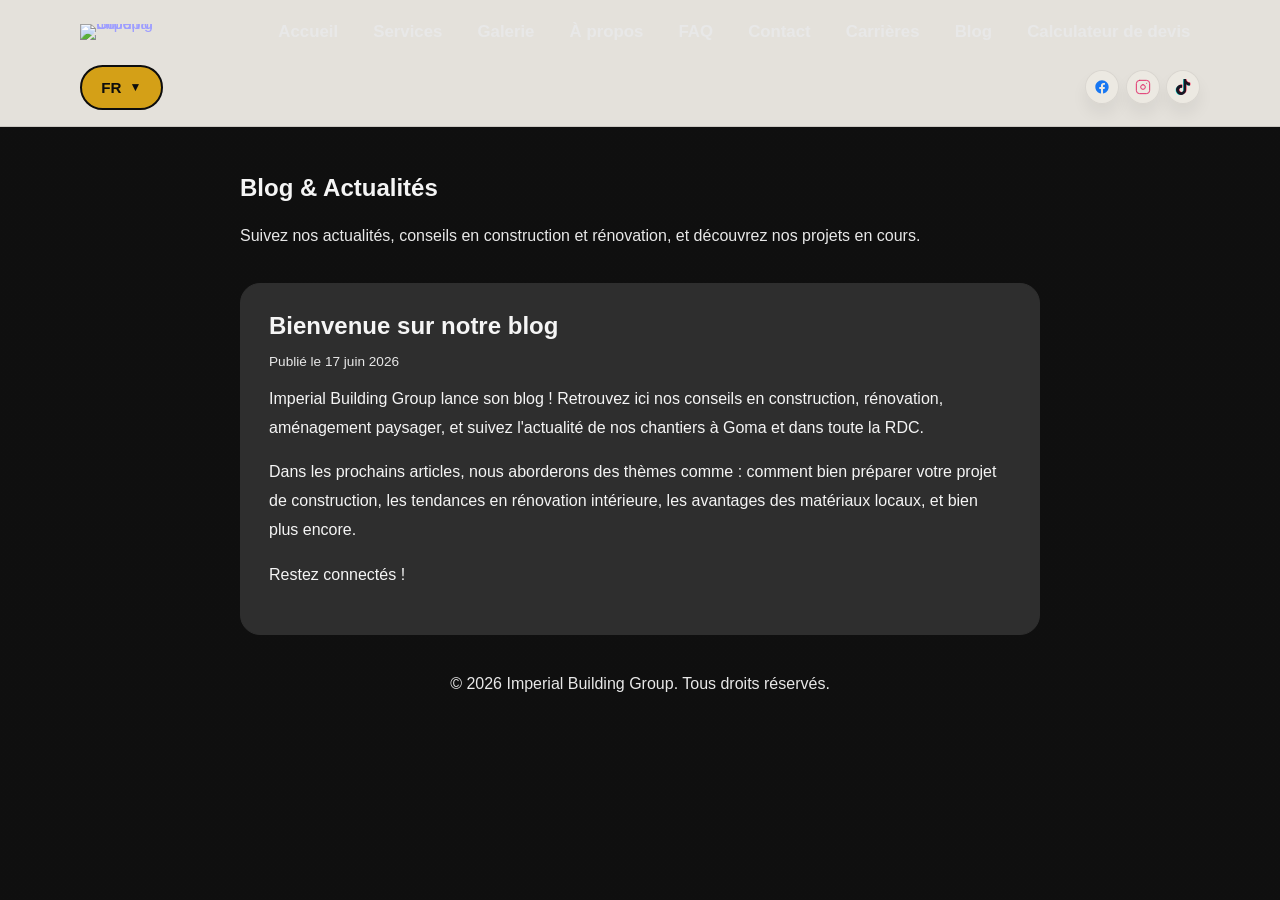
==== blog/index.html @ cc8c4180 "Add files via upload" ====
﻿<!DOCTYPE html>
<html lang="fr">
<head>
  <meta charset="UTF-8" />
  <meta name="viewport" content="width=device-width, initial-scale=1.0" />
  <title>Blog - Imperial Building Group</title>
  <meta name="description" content="Blog d'Imperial Building Group : actualités, conseils en construction, rénovation et aménagement à Goma et en RDC." />
  <link rel="stylesheet" href="../styles.css" />
  <link rel="stylesheet" href="../css/animations.css" />
  <link rel="manifest" href="../manifest.json" />
  <link rel="icon" href="../Photos/logo-black-gold.png" type="image/png" />
</head>
<body>
  <header class="site-header" role="banner">
    <div class="container header-inner">
      <a href="../index.html" class="brand" aria-label="Imperial Building Group — Accueil"><img class="brand-logo brand-logo-light" src="../Photos/logo-black-gold.png" alt="Imperial Building Group" /><img class="brand-logo brand-logo-dark" src="../Photos/logo-white-gold.png" alt="" aria-hidden="true" /></a>
      <button class="nav-toggle" aria-label="Ouvrir le menu" type="button"></button>
      <nav class="site-nav" role="navigation" aria-label="Navigation principale">
        <a href="../index.html" data-i18n="nav_home">Accueil</a>
        <a href="../services.html" data-i18n="nav_services">Services</a>
        <a href="../gallery.html" data-i18n="nav_gallery">Galerie</a>
        <a href="../index.html#apropos" data-i18n="nav_about">À propos</a>
        <a href="../index.html#faq" data-i18n="nav_faq">FAQ</a>
        <a href="../contact.html" data-i18n="nav_contact">Contact</a>
        <a href="../careers.html" data-i18n="nav_careers">Carrières</a>
        <a href="index.html" data-i18n="nav_blog">Blog</a>
        <a href="../devis.html" data-i18n="nav_quote">Calculateur de devis</a>
      </nav>
      <div class="lang-switcher">
        <button id="lang-toggle-btn" class="lang-toggle" aria-haspopup="true" aria-expanded="false">FR</button>
        <ul class="lang-menu" role="menu">
          <li><button type="button" class="lang-item" data-lang="fr" role="menuitem">FR</button></li>
          <li><button type="button" class="lang-item" data-lang="en" role="menuitem">EN</button></li>
          <li><button type="button" class="lang-item" data-lang="ln" role="menuitem">LN</button></li>
          <li><button type="button" class="lang-item" data-lang="es" role="menuitem">ES</button></li>
          <li><button type="button" class="lang-item" data-lang="zh" role="menuitem">ZH</button></li>
          <li><button type="button" class="lang-item" data-lang="sw" role="menuitem">SW</button></li>
        </ul>
      </div>
      <div class="header-socials" aria-label="Réseaux sociaux">
        <a class="social-link facebook" href="https://www.facebook.com/profile.php?id=61595163513481&amp;mibextid=rS40aB7S9Ucbxw6v" target="_blank" rel="noreferrer noopener" aria-label="Facebook">
          <svg width="16" height="16" viewBox="0 0 24 24" fill="none" xmlns="http://www.w3.org/2000/svg" aria-hidden="true">
            <path d="M22 12C22 6.477 17.523 2 12 2S2 6.477 2 12c0 4.991 3.657 9.128 8.438 9.878v-6.99H7.898v-2.888h2.54V9.845c0-2.506 1.492-3.89 3.777-3.89 1.094 0 2.238.195 2.238.195v2.462h-1.26c-1.242 0-1.63.772-1.63 1.562v1.875h2.773l-.443 2.888h-2.33v6.99C18.343 21.128 22 16.991 22 12z" fill="currentColor"/>
          </svg>
        </a>
        <a class="social-link instagram" href="https://www\.instagram\.com/imperialbuilding001\?igsh=MXN6aGl0MnZnNmNydQ==&utm_source=ig_contact_invite" target="_blank" rel="noreferrer noopener" aria-label="Instagram">
          <svg width="16" height="16" viewBox="0 0 24 24" fill="none" xmlns="http://www.w3.org/2000/svg" aria-hidden="true">
            <path d="M7 2h10a5 5 0 0 1 5 5v10a5 5 0 0 1-5 5H7a5 5 0 0 1-5-5V7a5 5 0 0 1 5-5z" stroke="currentColor" stroke-width="1.5" fill="none" stroke-linecap="round" stroke-linejoin="round"/>
            <path d="M12 8.5a3.5 3.5 0 1 0 0 7 3.5 3.5 0 0 0 0-7z" stroke="currentColor" stroke-width="1.5" fill="none" stroke-linecap="round" stroke-linejoin="round"/>
            <path d="M17.5 6.5h.01" stroke="currentColor" stroke-width="1.5" stroke-linecap="round" stroke-linejoin="round"/>
          </svg>
        </a>
        <a class="social-link tiktok" href="https://vm.tiktok.com/ZS9DvwvmrqUmt-Kimfu/" target="_blank" rel="noreferrer noopener" aria-label="TikTok">
          <svg width="16" height="16" viewBox="0 0 24 24" fill="none" xmlns="http://www.w3.org/2000/svg" aria-hidden="true">
            <path d="M12.525.02c1.31-.02 2.61-.01 3.91-.02.08 1.53.63 3.09 1.76 4.17 1.12 1.09 2.7 1.59 4.24 1.64v4.03c-1.44-.05-2.89-.35-4.2-.97-.57-.26-1.1-.59-1.62-.93-.01 2.92.01 5.84-.02 8.75-.08 1.4-.54 2.8-1.36 3.94-1.32 1.92-3.61 3.17-5.95 3.21-1.44.08-2.89-.31-4.1-1.08-2-1.27-3.37-3.57-3.58-5.94-.02-.5-.03-1-.01-1.49.18-1.92 1.13-3.76 2.64-4.96 1.71-1.38 4.1-1.97 6.26-1.46.02 1.48-.04 2.96-.04 4.44-.99-.32-2.15-.23-3.02.37-.63.41-1.1 1.07-1.26 1.8-.13.45-.09.92-.08 1.38.24 1.65 1.83 3.04 3.51 2.89 1.12-.01 2.2-.66 2.77-1.62.18-.32.38-.66.39-1.04.1-1.84.06-3.68.07-5.52.01-4.08-.01-8.16.02-12.24z" fill="#25F4EE" transform="translate(-.7 .35)"/><path d="M12.525.02c1.31-.02 2.61-.01 3.91-.02.08 1.53.63 3.09 1.76 4.17 1.12 1.09 2.7 1.59 4.24 1.64v4.03c-1.44-.05-2.89-.35-4.2-.97-.57-.26-1.1-.59-1.62-.93-.01 2.92.01 5.84-.02 8.75-.08 1.4-.54 2.8-1.36 3.94-1.32 1.92-3.61 3.17-5.95 3.21-1.44.08-2.89-.31-4.1-1.08-2-1.27-3.37-3.57-3.58-5.94-.02-.5-.03-1-.01-1.49.18-1.92 1.13-3.76 2.64-4.96 1.71-1.38 4.1-1.97 6.26-1.46.02 1.48-.04 2.96-.04 4.44-.99-.32-2.15-.23-3.02.37-.63.41-1.1 1.07-1.26 1.8-.13.45-.09.92-.08 1.38.24 1.65 1.83 3.04 3.51 2.89 1.12-.01 2.2-.66 2.77-1.62.18-.32.38-.66.39-1.04.1-1.84.06-3.68.07-5.52.01-4.08-.01-8.16.02-12.24z" fill="#FE2C55" transform="translate(.7 -.35)"/><path d="M12.525.02c1.31-.02 2.61-.01 3.91-.02.08 1.53.63 3.09 1.76 4.17 1.12 1.09 2.7 1.59 4.24 1.64v4.03c-1.44-.05-2.89-.35-4.2-.97-.57-.26-1.1-.59-1.62-.93-.01 2.92.01 5.84-.02 8.75-.08 1.4-.54 2.8-1.36 3.94-1.32 1.92-3.61 3.17-5.95 3.21-1.44.08-2.89-.31-4.1-1.08-2-1.27-3.37-3.57-3.58-5.94-.02-.5-.03-1-.01-1.49.18-1.92 1.13-3.76 2.64-4.96 1.71-1.38 4.1-1.97 6.26-1.46.02 1.48-.04 2.96-.04 4.44-.99-.32-2.15-.23-3.02.37-.63.41-1.1 1.07-1.26 1.8-.13.45-.09.92-.08 1.38.24 1.65 1.83 3.04 3.51 2.89 1.12-.01 2.2-.66 2.77-1.62.18-.32.38-.66.39-1.04.1-1.84.06-3.68.07-5.52.01-4.08-.01-8.16.02-12.24z" fill="currentColor"/>
          </svg>
        </a>
      </div>
    </div>
  </header>

  <main>
    <section class="section">
      <div class="container" style="max-width: 800px;">
        <h1>Blog & Actualités</h1>
        <p style="color:var(--muted);line-height:1.8;">Suivez nos actualités, conseils en construction et rénovation, et découvrez nos projets en cours.</p>
        
        <article style="background:var(--surface);border:1px solid var(--border);border-radius:1.25rem;padding:1.75rem;margin-top:2rem;">
          <h2 style="margin:0 0 0.5rem;">Bienvenue sur notre blog</h2>
          <p style="color:var(--muted);font-size:0.85rem;">Publié le 17 juin 2026</p>
          <p style="line-height:1.8;">Imperial Building Group lance son blog ! Retrouvez ici nos conseils en construction, rénovation, aménagement paysager, et suivez l'actualité de nos chantiers à Goma et dans toute la RDC.</p>
          <p style="line-height:1.8;">Dans les prochains articles, nous aborderons des thèmes comme : comment bien préparer votre projet de construction, les tendances en rénovation intérieure, les avantages des matériaux locaux, et bien plus encore.</p>
          <p style="line-height:1.8;">Restez connectés !</p>
        </article>
      </div>
    </section>
  </main>

  <footer class="site-footer">
    <div class="container">
      <p>© 2026 Imperial Building Group. Tous droits réservés.</p>
    </div>
  </footer>
</body>
</html>
---- styles.css ----
:root {
  /* Default theme: dark is the main look of the site. */
  --bg: #0d0d0d;
  --surface: #2e2e2e;
  --text: #f5f5f5;
  --muted: #e8e8e8;
  --primary: #2e2e2e;
  --accent: #d4a017;
  --accent-text: #d4a017;
  --accent-rgb: 212, 160, 23;
  --border: #2e2e2e;
  color-scheme: dark;
}

[data-theme='light'] {
  --bg: #e5e1d8;
  --surface: #eeebe4;
  --text: #0d0d0d;
  --muted: #2e2e2e;
  --primary: #2e2e2e;
  --accent: #d4a017;
  --accent-text: #805d0a;
  --accent-rgb: 212, 160, 23;
  --border: #d5d0c5;
  color-scheme: light;
}

html {
  scroll-behavior: smooth;
}

* {
  box-sizing: border-box;
}

body {
  margin: 0;
  font-family: 'Segoe UI', Roboto, Arial, sans-serif;
  /* Real construction-site photo from the project gallery. */
  background-image: linear-gradient(rgba(13, 13, 13, 0.58), rgba(13, 13, 13, 0.58)), url('Photos/Gallerie/web/imperial-building-background.jpg');
  background-size: cover;
  background-position: center;
  background-attachment: fixed;
  color: var(--text);
}

[data-theme='light'] body {
  background-image: linear-gradient(rgba(229,225,216,0.30), rgba(238,235,228,0.36)), url('Photos/Gallerie/web/imperial-building-background.jpg');
}


img,
svg {
  max-width: 100%;
}

.container {
  width: min(1120px, calc(100% - 2rem));
  margin: 0 auto;
}

.site-header {
  position: sticky;
  top: 0;
  z-index: 10;
  background: rgba(238, 235, 228, 0.96);
  border-bottom: 1px solid rgba(46, 46, 46, 0.14);
  backdrop-filter: blur(10px);
}

main {
  padding-top: 1.75rem;
}

.header-inner {
  display: flex;
  align-items: center;
  justify-content: space-between;
  flex-wrap: wrap;
  gap: 1rem;
  padding: 1rem 0;
}

.brand {
  display: block;
  flex: 0 0 auto;
  width: clamp(4.75rem, 8vw, 7rem);
  line-height: 0;
  text-decoration: none;
}

.brand-logo {
  display: block;
  width: 100%;
  height: auto;
}

.brand-logo-dark {
  display: none;
}

[data-theme='dark'] .brand-logo-light {
  display: none;
}

[data-theme='dark'] .brand-logo-dark {
  display: block;
}

.site-nav {
  display: flex;
  flex-wrap: wrap;
  gap: 1rem;
  justify-content: flex-end;
  flex: 0 1 auto;
  margin-left: 1rem; /* push nav links slightly to the right */
}

.site-nav a {
  color: var(--muted);
  text-decoration: none;
  font-weight: 600;
  font-size: 1.05rem;
  padding: 0.4rem 0.6rem;
}

.nav-toggle {
  display: none;
  width: 2.4rem;
  height: 2.4rem;
  background: rgba(0, 0, 0, 0.05);
  border: none;
  border-radius: 0.85rem;
  color: var(--text);
  position: relative;
  cursor: pointer;
}

.nav-toggle::before {
  content: '';
  position: absolute;
  left: 50%;
  top: 50%;
  width: 1.4rem;
  height: 2px;
  background: currentColor;
  border-radius: 999px;
  transform: translate(-50%, -50%);
  box-shadow: 0 0.5rem 0 0 currentColor, 0 -0.5rem 0 0 currentColor;
}

@media (max-width: 864px) {
  .nav-toggle {
    display: inline-flex;
    align-items: center;
    justify-content: center;
    order: 1;
    margin-left: auto;
  }

  .site-nav {
    position: absolute;
    top: 100%;
    right: 0;
    left: 0;
    margin-left: 0;
    padding-left: 1rem;
    flex-direction: column;
    gap: 0;
    background: rgba(238, 235, 228, 0.96);
    border-bottom: 1px solid rgba(0, 0, 0, 0.05);
    transform: translateY(-100%);
    opacity: 0;
    pointer-events: none;
    transition: transform 0.25s ease, opacity 0.25s ease;
    overflow: hidden;
    z-index: 9;
  }

  .site-nav.open {
    transform: translateY(0);
    opacity: 1;
    pointer-events: auto;
  }

  .site-nav a {
    padding: 1rem 1.5rem;
    border-top: 1px solid rgba(0, 0, 0, 0.05);
  }

}

/* Medium screens (721px - 864px): close nav on link click works with the generic rule above */

.hero-content {
  max-width: 760px;
}

.hero h1 {
  margin: 0 0 0.5rem;
  font-size: clamp(3.1rem, 4.7vw, 6rem);
  line-height: 0.82;
  text-transform: uppercase;
  font-weight: 800;
  text-shadow: 0 1px 2px rgba(0, 0, 0, 0.15);
}

.hero-title-accent {
  color: #f0ba2f;
}

.hero-slogan {
  margin: 0 0 1rem;
  display: flex;
  font-size: clamp(1rem, 1.5vw, 1.4rem);
  color: var(--accent-text);
  letter-spacing: 0.05em;
  text-transform: uppercase;
}

.hero p {
  margin: 0 0 2rem;
  color: var(--muted);
  font-size: 1.05rem;
  line-height: 1.8;
}

.hero-actions {
  display: flex;
  gap: 0.75rem;
  flex-wrap: wrap;
  align-items: center;
}

.hero-content {
  padding-top: 1rem;
}

.section,
main {
  padding-left: 0.5rem;
  padding-right: 0.5rem;
}

.lang-switcher {
  position: relative;
  min-width: 5rem;
}

.lang-toggle {
  display: inline-flex;
  align-items: center;
  justify-content: center;
  min-width: 4rem;
  min-height: 2.8rem;
  padding: 0.7rem 1.2rem;
  font-size: 0.95rem;
  font-weight: 700;
  border-radius: 999px;
  cursor: pointer;
  transition: transform 0.2s ease, background-color 0.2s ease, color 0.2s ease;
  text-decoration: none;
}

.lang-toggle::after {
  content: '▼';
  margin-left: 0.5rem;
  font-size: 0.75rem;
  transition: transform 0.2s ease;
}

.lang-toggle[aria-expanded='true']::after {
  transform: rotate(-180deg);
}

.lang-menu {
  position: absolute;
  top: calc(100% + 0.75rem);
  right: 0;
  width: 100%;
  min-width: 2.8rem;
  margin: 0;
  padding: 0;
  background: var(--surface);
  border: 2px solid #d1d5db;
  border-radius: 1rem;
  box-shadow: 0 18px 28px rgba(0, 0, 0, 0.16);
  overflow: hidden;
  opacity: 0;
  visibility: hidden;
  transform: translateY(-10px);
  transition: opacity 0.25s ease, transform 0.25s ease, visibility 0.25s ease;
  z-index: 20;
}

.lang-menu.open {
  opacity: 1;
  visibility: visible;
  transform: translateY(0);
}

.lang-menu li {
  list-style: none;
  border-bottom: 1px solid rgba(0, 0, 0, 0.1);
}

.lang-menu li:last-child {
  border-bottom: none;
}

.lang-menu button {
  width: 100%;
  padding: 0.5rem 0.75rem;
  border: none;
  background: var(--surface);
  color: var(--text);
  text-align: center;
  font-size: 0.9rem;
  font-weight: 600;
  cursor: pointer;
  transition: background 0.2s ease, color 0.2s ease;
}

.lang-menu button:hover,
.lang-menu button.active {
  background: rgba(var(--accent-rgb), 0.14);
  color: var(--accent-text);
}

.btn {
  display: inline-flex;
  align-items: center;
  justify-content: center;
  padding: 0.7rem 1.2rem;
  border: 2px solid var(--accent);
  border-radius: 999px;
  font-weight: 600;
  cursor: pointer;
  transition: transform 0.2s ease, background-color 0.2s ease, color 0.2s ease;
  min-width: 8rem;
  min-height: 2.8rem;
  text-decoration: none;
}

.btn:hover {
  transform: translateY(-1px);
}

.btn-primary,
.btn-secondary,
.lang-toggle {
  background: var(--accent);
  color: #0d0d0d;
  border: 2px solid #0d0d0d;
}

.btn-primary {
  background: var(--accent);
  color: #0d0d0d;
}

.btn-secondary {
  background: var(--accent);
  color: #0d0d0d;
}

.section {

}

.services-grid {
  display: grid;
  grid-template-columns: repeat(auto-fit, minmax(min(100%, 260px), 1fr));
  gap: 1.5rem;
}

.service-card {
  display: flex;
  flex-direction: column;
  overflow: hidden;
  border: 1px solid var(--border);
  border-radius: 1.25rem;
  background: var(--surface);
  box-shadow: 0 16px 40px rgba(15, 23, 42, 0.08);
  transition: transform 0.25s ease, box-shadow 0.25s ease;
}

.service-card:hover {
  transform: translateY(-5px);
  box-shadow: 0 20px 50px rgba(0, 0, 0, 0.14);
}

.service-photo {
  display: block;
  width: 100%;
  aspect-ratio: 16 / 10;
  object-fit: cover;
}

.service-icon {
  display: flex;
  align-items: center;
  justify-content: center;
  width: 3rem;
  height: 3rem;
  margin: 1.25rem 1.25rem 0;
  color: var(--accent-text);
}

.service-icon svg {
  width: 2.5rem;
  height: 2.5rem;
}

.service-photo + .service-icon {
  margin-top: 1rem;
}

.service-card h3 {
  margin: 1rem 1.25rem 0;
  color: var(--text);
}

.service-card p {
  margin: 0.65rem 1.25rem 1.5rem;
  color: var(--muted);
  line-height: 1.7;
}

.services h2,
.gallery h2,
.about h2,
.contact h2 {
  margin-bottom: 1.5rem;
}

.gallery p {
  max-width: 760px;
  margin: 0 0 2rem;
  color: var(--muted);
  line-height: 1.8;
}

.gallery-grid {
  display: grid;
  grid-template-columns: repeat(auto-fit, minmax(160px, 1fr));
  gap: 0.875rem;
}

.gallery-item {
  position: relative;
  overflow: hidden;
  border-radius: 1.25rem;
  box-shadow: 0 16px 40px rgba(15, 23, 42, 0.08);
  background: var(--surface);
}

.gallery-item img {
  width: 100%;
  display: block;
  object-fit: cover;
  aspect-ratio: 4 / 3;
  transition: transform 0.35s ease;
}

.gallery-item:hover img {
  transform: scale(1.03);
}

.gallery-caption {
  position: absolute;
  bottom: 0;
  left: 0;
  right: 0;
  padding: 0.75rem;
  background: linear-gradient(180deg, rgba(0, 0, 0, 0) 0%, rgba(0, 0, 0, 0.7) 100%);
  color: #fff;
  font-weight: 600;
  font-size: 0.875rem;
  line-height: 1.3;
}

.cards {
  display: grid;
  grid-template-columns: repeat(auto-fit, minmax(220px, 1fr));
  gap: 1.25rem;
}

.card {
  padding: 1.75rem;
  border: 1px solid var(--border);
  background: var(--surface);
  border-radius: 1.25rem;
  box-shadow: 0 16px 40px rgba(15, 23, 42, 0.06);
  position: relative;
  background-size: cover;
  background-position: center;
  overflow: hidden;
  min-height: 280px;
  display: flex;
  flex-direction: column;
  justify-content: flex-end;
}

.card::before {
  content: '';
  position: absolute;
  top: 0;
  left: 0;
  right: 0;
  bottom: 0;
  background: linear-gradient(135deg, rgba(0, 0, 0, 0.5) 0%, rgba(0, 0, 0, 0.3) 100%);
  z-index: 1;
}

.card h3,
.card p {
  position: relative;
  z-index: 2;
}

.card h3 {
  margin-top: 0;
  color: #ffffff;
}

.card p {
  color: #f0f0f0;
}

.card-conception {
  background-image: url('Photos/Gallerie/service/conception.jpg');
}

.card-renovation {
  background-image: url('Photos/Gallerie/service/renovation.jpg');
}

.card-gestion {
  background-image: url('Photos/Gallerie/service/chantier.jpg');
}

.card-formation {
  background-image: url('Photos/Gallerie/service/formation.jpg');
}

.card-materiaux {
  background-image: url('Photos/Gallerie/service/materiaux.jpg');
}

.card-pierre {
  background-image: url('https://images.unsplash.com/photo-1613977257489-1e1585e4d3f3?auto=format&fit=crop&w=1000&q=80');
}

.card-garnissage {
  background-image: url('https://images.unsplash.com/photo-1505842465776-3d6b1f86b9d3?auto=format&fit=crop&w=1000&q=80');
}

.card-jardinage {
  background-image: url('https://images.unsplash.com/photo-1416879595882-3373a0480b5b?auto=format&fit=crop&w=1000&q=80');
}

.card-peinture {
  background-image: url('https://images.unsplash.com/photo-1589939705384-5185137a7f0f?auto=format&fit=crop&w=1000&q=80');
}

.card-logistique {
  background-image: url('https://images.unsplash.com/photo-1586528116311-ad8dd3c8310d?auto=format&fit=crop&w=1000&q=80');
}

.about-grid {
  display: grid;
  grid-template-columns: 1.4fr 1fr;
  gap: 2rem;
  align-items: center;
}

.about-card {
  /* Match contact-card glass style for consistent UI */
  width: 100%;
  padding: 2rem;
  border-radius: 1.5rem;
  background: rgba(255, 255, 255, 0.45);
  border: 1px solid rgba(0, 0, 0, 0.08);
  backdrop-filter: blur(10px);
  -webkit-backdrop-filter: blur(10px);
  box-shadow: 0 8px 30px rgba(15, 23, 42, 0.06);
}

.about-card {
  position: relative;
  overflow: hidden;
}

.about-card ul {
  list-style: none;
  padding: 0;
  margin: 0.75rem 0 0;
  display: grid;
  gap: 0.75rem;
  position: relative;
  z-index: 2;
}

.about-card li {
  color: var(--muted);
}

.about-card h3 {
  position: relative;
  z-index: 2;
}

.weather-background {
  position: absolute;
  top: 0;
  left: 0;
  width: 100%;
  height: 100%;
  z-index: 1;
  pointer-events: none;
  overflow: hidden;
  border-radius: inherit;
}

.weather-particle {
  position: absolute;
  pointer-events: none;
  animation: weatherFall linear infinite;
}

.weather-particle.rain {
  width: 3px;
  height: 20px;
  background: linear-gradient(180deg, transparent 0%, #4a90d9 40%, #8bb8f0 100%);
  border-radius: 1px;
  opacity: 0.9;
  filter: drop-shadow(0 0 4px rgba(74,144,217,0.5));
}

.weather-particle.rain::after {
  content: '';
  position: absolute;
  bottom: -4px;
  left: -2px;
  width: 7px;
  height: 7px;
  background: radial-gradient(circle, rgba(74,144,217,0.6) 0%, transparent 70%);
  border-radius: 50%;
}

.weather-particle.snow {
  width: 12px;
  height: 12px;
  background: radial-gradient(circle at 30% 30%, #ffffff, #c8d8ff);
  border-radius: 50%;
  opacity: 0.95;
  box-shadow: 0 0 12px rgba(255,255,255,0.9), 0 0 24px rgba(200,216,255,0.5);
  filter: blur(0.5px);
}

.weather-particle.snow::after {
  content: '❄';
  position: absolute;
  top: -4px;
  left: -2px;
  font-size: 18px;
  color: rgba(255,255,255,0.7);
  text-shadow: 0 0 8px rgba(255,255,255,0.8);
}

.weather-particle.cloud {
  width: 80px;
  height: 40px;
  background: linear-gradient(135deg, rgba(255,255,255,0.5) 0%, rgba(200,210,230,0.4) 50%, rgba(180,190,210,0.2) 100%);
  border-radius: 50px;
  filter: blur(8px);
  animation: cloudDrift linear infinite;
  box-shadow: 0 0 40px rgba(255,255,255,0.2);
}

.weather-particle.cloud::before {
  content: '☁';
  position: absolute;
  top: -10px;
  left: 10px;
  font-size: 48px;
  color: rgba(255,255,255,0.5);
  text-shadow: 0 0 20px rgba(255,255,255,0.3);
  filter: blur(2px);
}

.weather-particle.cloud::after {
  content: '☁';
  position: absolute;
  bottom: -15px;
  right: 5px;
  font-size: 36px;
  color: rgba(200,210,230,0.4);
  text-shadow: 0 0 15px rgba(255,255,255,0.2);
  filter: blur(3px);
}

.weather-particle.sun {
  width: 80px;
  height: 80px;
  background: radial-gradient(circle, rgba(255,220,50,0.6) 0%, rgba(255,180,30,0.3) 40%, transparent 70%);
  border-radius: 50%;
  animation: sunPulse 2s ease-in-out infinite;
  filter: blur(2px);
  box-shadow: 0 0 60px rgba(255,200,50,0.4), 0 0 120px rgba(255,180,30,0.2);
}

.weather-particle.sun::before {
  content: '☀';
  position: absolute;
  top: 10px;
  left: 50%;
  transform: translateX(-50%);
  font-size: 40px;
  color: rgba(255,220,50,0.9);
  text-shadow: 0 0 30px rgba(255,200,50,0.8), 0 0 60px rgba(255,180,30,0.5);
  filter: blur(1px);
}

.weather-particle.sun::after {
  content: '';
  position: absolute;
  top: -15px;
  left: -15px;
  right: -15px;
  bottom: -15px;
  background: radial-gradient(circle, rgba(255,220,50,0.1) 0%, transparent 60%);
  border-radius: 50%;
  animation: sunRays 3s ease-in-out infinite;
}

@keyframes weatherFall {
  0% {
    transform: translateY(-20px) rotate(0deg);
    opacity: 0;
  }
  5% {
    opacity: 1;
  }
  85% {
    opacity: 1;
  }
  100% {
    transform: translateY(calc(100% + 30px)) rotate(720deg);
    opacity: 0;
  }
}

@keyframes cloudDrift {
  0% {
    transform: translateX(-100px);
    opacity: 0;
  }
  5% {
    opacity: 0.6;
  }
  85% {
    opacity: 0.6;
  }
  100% {
    transform: translateX(calc(100% + 100px));
    opacity: 0;
  }
}

@keyframes sunPulse {
  0%, 100% {
    opacity: 0.5;
    transform: scale(1);
  }
  50% {
    opacity: 1;
    transform: scale(1.15);
  }
}

@keyframes sunRays {
  0%, 100% { transform: scale(1); opacity: 0.3; }
  50% { transform: scale(1.3); opacity: 0.6; }
}

.weather-info {
  position: relative;
  z-index: 2;
  margin-top: 1rem;
  font-size: 0.85rem;
  color: var(--muted);
  text-align: center;
}

.contact-card {
  /* Reduced width by ~30%: use 70% width with max cap for responsiveness */
  width: 50%;
  max-width: 420px;
  min-width: 280px;
  padding: 2rem;
  border-radius: 1.5rem;
  /* Glass effect for the contact form */
  background: rgba(255, 255, 255, 0.45);
  border: 1px solid rgba(0, 0, 0, 0.08);
  backdrop-filter: blur(10px);
  -webkit-backdrop-filter: blur(10px);
  box-shadow: 0 8px 30px rgba(15, 23, 42, 0.06);
  margin: 0 auto;
  position: relative;
  z-index: 2;
}

.contact-card p {
  color: var(--muted);
}

.contact-email {
  margin: 0 0 1rem;
  font-weight: 600;
}

.contact-email a {
  color: var(--accent-text);
  text-decoration: none;
}

.contact-email a:hover {
  text-decoration: underline;
}

/* Footer social icons */
.socials {
  display: inline-flex;
  gap: 0.6rem;
  margin-top: 0.6rem;
  align-items: center;
}

.social-link {
  display: inline-flex;
  width: 40px;
  height: 40px;
  align-items: center;
  justify-content: center;
  border-radius: 999px;
  background: rgba(238, 235, 228, 0.92);
  border: 1px solid rgba(0, 0, 0, 0.08);
  box-shadow: 0 10px 16px rgba(0, 0, 0, 0.06);
  color: var(--text);
  text-decoration: none;
  transition: transform 0.18s ease, background 0.18s ease, box-shadow 0.18s ease, border-color 0.18s ease;
}

.social-link:hover {
  transform: translateY(-2px);
  background: var(--surface);
  border-color: rgba(0, 0, 0, 0.14);
  box-shadow: 0 14px 24px rgba(0, 0, 0, 0.1);
}

.social-link.facebook { color: #1877F2; }
.social-link.instagram { color: #E1306C; }
.social-link.tiktok { color: #161823; }

/* Header social icons (small) */
.header-socials {
  display: inline-flex;
  gap: 0.4rem;
  align-items: center;
  margin-left: 0.5rem;
}

.header-socials .social-link {
  width: 34px;
  height: 34px;
  background: rgba(238, 235, 228, 0.86);
  border: 1px solid rgba(0, 0, 0, 0.08);
}

.header-socials .social-link:hover {
  background: var(--surface);
  border-color: rgba(0, 0, 0, 0.14);
}

.careers label {
  display: grid;
  gap: 0.5rem;
}

.careers input[type="file"] {
  padding: 0.25rem 0.5rem;
}

.careers .form-status {
  margin-top: 0.5rem;
}

#careers-form {
  background: transparent;
}

#careers-form .btn {
  justify-self: center;
  align-self: center;
  min-width: 8rem;
  min-height: 2.8rem;
  padding: 0.7rem 1.2rem;
}

#contact-form {
  background: transparent;
}

form {
  display: grid;
  gap: 1rem;
}

label {
  display: grid;
  gap: 0.5rem;
  font-weight: 600;
  color: #374151; /* dark grey labels in light mode */
}

label span {
  display: block;
  font-weight: 700;
  font-size: 0.95rem;
  color: inherit;
}

input,
textarea,
select {
  width: 100%;
  padding: 0.95rem 1rem;
  border: 1px solid var(--border);
  border-radius: 0.95rem;
  background: #fff;
  color: var(--text);
  font: inherit;
  appearance: none;
  -webkit-appearance: none;
  -moz-appearance: none;
  background-image: linear-gradient(45deg, transparent 50%, rgba(0, 0, 0, 0.55) 50%), linear-gradient(135deg, rgba(0, 0, 0, 0.55) 50%, transparent 50%);
  background-position: calc(100% - 1rem) center, calc(100% - 0.7rem) center;
  background-size: 0.45rem 0.45rem, 0.45rem 0.45rem;
  background-repeat: no-repeat;
}

select {
  text-align: center;
  text-align-last: center;
  -moz-text-align-last: center;
}

select option {
  text-align: left;
  text-align-last: left;
  -moz-text-align-last: left;
}

select option {
  background: var(--surface);
  color: var(--text);
}

input:focus,
textarea:focus,
select:focus {
  outline: none;
  border-color: var(--accent);
  box-shadow: 0 0 0 4px rgba(var(--accent-rgb), 0.12);
}

.form-status {
  margin: 0;
  color: var(--accent-text);
  min-height: 1.25rem;
}

/* Make contact form button match other buttons and centered */
#contact-form .btn {
  justify-self: center;
  align-self: center;
  min-width: 8rem;
  min-height: 2.8rem;
  padding: 0.7rem 1.2rem;
}

/* Ensure textarea and inputs keep good contrast and spacing */
label input,
label textarea {
  box-sizing: border-box;
}

.site-footer {
  padding: 1.5rem 0 2.5rem;
  color: var(--muted);
  text-align: center;
}

.whatsapp-button {
  position: fixed;
  right: 1.5rem;
  bottom: 1.5rem;
  display: inline-flex;
  align-items: center;
  justify-content: center;
  width: 3.8rem;
  height: 3.8rem;
  padding: 0;
  border-radius: 50%;
  background: #25d366;
  color: #ffffff;
  text-decoration: none;
  font-weight: 700;
  box-shadow: 0 16px 28px rgba(37, 211, 102, 0.24);
  transition: transform 0.2s ease, box-shadow 0.2s ease;
  z-index: 20;
}

.whatsapp-button svg {
  width: 1.4rem;
  height: 1.4rem;
}

.whatsapp-button:hover {
  transform: translateY(-2px);
  box-shadow: 0 20px 32px rgba(37, 211, 102, 0.3);
}

[data-theme='dark'] .whatsapp-button {
  box-shadow: 0 16px 28px rgba(37, 211, 102, 0.2);
}

@media (max-width: 720px) {
  .about-grid {
    grid-template-columns: 1fr;
  }
}

/* Gallery responsive */
@media (max-width: 600px) {
  .gallery-grid {
    grid-template-columns: repeat(2, 1fr);
    gap: 0.625rem;
  }
  .gallery-caption {
    padding: 0.5rem;
    font-size: 0.75rem;
  }
  .gallery-filters {
    display: flex;
    flex-wrap: wrap;
    gap: 0.5rem;
    margin-bottom: 1.5rem;
  }
  .gallery-filter {
    padding: 0.5rem 0.75rem;
    font-size: 0.8rem;
  }
}

@media (max-width: 400px) {
  .gallery-grid {
    grid-template-columns: repeat(2, 1fr);
    gap: 0.5rem;
  }
}

@media (max-width: 720px) {
  .contact-card {
    width: 100% !important;
    max-width: 100% !important;
    min-width: 0;
    padding: 1.25rem;
  }
}

@media (max-width: 880px) {
  .header-inner {
    justify-content: space-between;
    padding: 0.9rem 0;
  }

  .brand {
    flex: 0 0 auto;
    max-width: 7rem;
  }

  .nav-toggle {
    order: 2;
  }
}

@media (max-width: 720px) {
  .header-inner {
    align-items: flex-start;
    gap: 0.75rem;
  }

  .brand {
    width: clamp(4.75rem, 18vw, 6rem);
  }

  .site-nav {
    position: absolute;
    top: 100%;
    right: 0;
    left: 0;
    margin-left: 0;
    padding-left: 1rem;
    flex-direction: column;
    gap: 0;
    background: rgba(238, 235, 228, 0.97);
    border-bottom: 1px solid var(--border);
    transform: translateY(-110%);
    opacity: 0;
    pointer-events: none;
    transition: transform 0.25s ease, opacity 0.25s ease;
    overflow: hidden;
    z-index: 9;
  }

  .site-nav.open {
    transform: translateY(0);
    opacity: 1;
    pointer-events: auto;
  }

  .site-nav a {
    padding: 1rem 1.5rem;
    border-top: 1px solid var(--border);
    color: var(--text);
  }

  .site-nav a:hover {
    background: rgba(0, 0, 0, 0.04);
    color: var(--accent-text);
  }

  .nav-toggle {
    display: inline-flex;
    order: 1;
    margin-left: auto;
  }

  /* Dark mode mobile nav */
  [data-theme='dark'] .site-nav {
    background: rgba(13, 13, 13, 0.98);
    border-bottom: 1px solid rgba(212, 160, 23, 0.5);
  }

  [data-theme='dark'] .site-nav a {
    border-top: 1px solid rgba(212, 160, 23, 0.24);
    color: #ffffff;
  }

  [data-theme='dark'] .site-nav a:hover {
    background: rgba(212, 160, 23, 0.14);
    color: #ffffff;
  }
}

[data-theme='dark'] {
  /* Dark theme: black base, anthracite surfaces and gold accents. */
  --bg: #0d0d0d;
  --surface: #2e2e2e;
  --text: #ffffff;
  --muted: #e8e8e8;
  --primary: #2e2e2e;
  --accent: #d4a017;
  --accent-text: #d4a017;
  --accent-rgb: 212, 160, 23;
  --border: #2e2e2e;
  background: var(--bg);
}

[data-theme='dark'] body {
  /* Keep the project photo visible while preserving text contrast. */
  background-image: linear-gradient(rgba(13,13,13,0.58), rgba(13,13,13,0.58)), url('Photos/Gallerie/web/imperial-building-background.jpg');
  background-size: cover;
  background-position: center;
  background-attachment: fixed;
}

[data-theme='dark'] .site-header {
  background: rgba(13, 13, 13, 0.97);
  border-color: rgba(255, 255, 255, 0.08);
}

[data-theme='dark'] .site-nav a,
[data-theme='dark'] .brand,
[data-theme='dark'] label {
  color: #ffffff;
}

[data-theme='dark'] .card {
  background: #2e2e2e;
}

[data-theme='dark'] .contact-card {
  /* Dark glass variant for contact form */
  background: rgba(46, 46, 46, 0.92);
  border: 1px solid rgba(212, 160, 23, 0.24);
  backdrop-filter: blur(8px);
  -webkit-backdrop-filter: blur(8px);
  box-shadow: 0 8px 30px rgba(0, 0, 0, 0.5);
}

[data-theme='dark'] .about-card {
  /* Dark glass variant matching contact-card for consistent glass effect */
  background: rgba(46, 46, 46, 0.92);
  border: 1px solid rgba(212, 160, 23, 0.24);
  backdrop-filter: blur(8px);
  -webkit-backdrop-filter: blur(8px);
  box-shadow: 0 8px 30px rgba(0, 0, 0, 0.5);
}

[data-theme='dark'] .lang-menu {
  background: #2e2e2e;
  border: 2px solid var(--border);
  box-shadow: 0 18px 28px rgba(0, 0, 0, 0.5);
}

[data-theme='dark'] .lang-menu li {
  border-bottom: 1px solid rgba(255, 255, 255, 0.08);
}

[data-theme='dark'] .lang-menu li:last-child {
  border-bottom: none;
}

[data-theme='dark'] .social-link {
  background: rgba(255, 255, 255, 0.08);
  border-color: rgba(255, 255, 255, 0.12);
  box-shadow: 0 10px 18px rgba(0, 0, 0, 0.25);
}

[data-theme='dark'] .social-link:hover {
  background: rgba(255, 255, 255, 0.13);
  border-color: rgba(255, 255, 255, 0.18);
}

[data-theme='dark'] .header-socials .social-link {
  background: rgba(255, 255, 255, 0.08);
  border-color: rgba(255, 255, 255, 0.12);
}

[data-theme='dark'] .header-socials .social-link:hover {
  background: rgba(255, 255, 255, 0.14);
}

[data-theme='dark'] .social-link.facebook { color: #5b8fe3; }
[data-theme='dark'] .social-link.instagram { color: #ff8ab8; }
[data-theme='dark'] .social-link.tiktok { color: #ffffff; }

[data-theme='dark'] .lang-menu button {
  background: #2e2e2e;
  color: #ffffff;
}

[data-theme='dark'] .lang-menu button:hover,
[data-theme='dark'] .lang-menu button.active {
  background: rgba(var(--accent-rgb), 0.18);
  color: #ffffff;
}

[data-theme='dark'] .btn-primary,
[data-theme='dark'] .btn-secondary,
[data-theme='dark'] .lang-toggle {
  background: #d4a017;
  color: #0d0d0d;
  border: 2px solid #ffffff;
  font-weight: 700;
  text-align: center;
}

[data-theme='dark'] .btn-secondary {
  padding: 0.7rem 1rem;
  font-size: 0.95rem;
  background: #d4a017;
  border: 2px solid #ffffff;
}

[data-theme='dark'] input,
[data-theme='dark'] textarea,
[data-theme='dark'] select {
  background: #0d0d0d;
  border-color: #2e2e2e;
  color: #ffffff;
}

[data-theme='dark'] select option {
  background: #0d0d0d;
  color: #ffffff;
}

[data-theme='dark'] input:focus,
[data-theme='dark'] textarea:focus,
[data-theme='dark'] select:focus {
  box-shadow: 0 0 0 4px rgba(var(--accent-rgb), 0.2);
}

[data-theme='dark'] .form-status {
  color: #d4a017;
}

[data-theme='dark'] .card-conception { background-image: url('Photos/Gallerie/service/conception.jpg'); }
[data-theme='dark'] .card-renovation { background-image: url('Photos/Gallerie/service/renovation.jpg'); }
[data-theme='dark'] .card-gestion { background-image: url('Photos/Gallerie/service/chantier.jpg'); }
[data-theme='dark'] .card-formation { background-image: url('Photos/Gallerie/service/formation.jpg'); }
[data-theme='dark'] .card-materiaux { background-image: url('Photos/Gallerie/service/materiaux.jpg'); }

[data-theme='dark'] .card-pierre { background-image: url('https://images.unsplash.com/photo-1613977257489-1e1585e4d3f3?auto=format&fit=crop&w=1200&q=80'); }
[data-theme='dark'] .card-garnissage { background-image: url('https://images.unsplash.com/photo-1505842465776-3d6b1f86b9d3?auto=format&fit=crop&w=1200&q=80'); }
[data-theme='dark'] .card-jardinage { background-image: url('https://images.unsplash.com/photo-1416879595882-3373a0480b5b?auto=format&fit=crop&w=1200&q=80'); }
[data-theme='dark'] .card-peinture { background-image: url('https://images.unsplash.com/photo-1589939705384-5185137a7f0f?auto=format&fit=crop&w=1200&q=80'); }
[data-theme='dark'] .card-logistique { background-image: url('https://images.unsplash.com/photo-1586528116311-ad8dd3c8310d?auto=format&fit=crop&w=1200&q=80'); }

[data-theme='dark'] .card { background-size: cover; background-position: center; }

/* === Snowflakes animation for the contact section === */
#contact-section {
  position: relative;
  overflow: hidden;
}

#snowflakes-container {
  position: absolute;
  top: 0;
  left: 0;
  width: 100%;
  height: 100%;
  pointer-events: none;
  z-index: 1;
}

.snowflake {
  position: absolute;
  top: -10px;
  color: #ffffff;
  font-size: 14px;
  opacity: 0.8;
  animation: snowfall linear infinite;
  user-select: none;
  pointer-events: none;
}

@keyframes snowfall {
  0% {
    transform: translateY(0) rotate(0deg) translateX(0);
    opacity: 0.8;
  }
  25% {
    transform: translateY(25vh) rotate(90deg) translateX(15px);
    opacity: 0.9;
  }
  50% {
    transform: translateY(50vh) rotate(180deg) translateX(-10px);
    opacity: 0.7;
  }
  75% {
    transform: translateY(75vh) rotate(270deg) translateX(12px);
    opacity: 0.5;
  }
  100% {
    transform: translateY(105vh) rotate(360deg) translateX(-5px);
    opacity: 0;
  }
}

[data-theme='dark'] .snowflake {
  color: #d4e4ff;
}

/* Section title */
.section-title {
  margin-bottom: 1.5rem;
  text-align: center;
}

/* Scroll animation visible states */
.animate-on-scroll {
  opacity: 1;
  transform: none;
}

.animate-on-scroll:not(.visible) {
  opacity: 0;
  transform: translateY(30px);
}

.stagger-children.visible > * {
  opacity: 1;
  transform: translateY(0);
}

.stagger-children:not(.visible) > * {
  opacity: 0;
  transform: translateY(20px);
}

/* Transition for careers cards */
.career-card {
  transition: transform 0.3s ease, box-shadow 0.3s ease;
}

.career-card:hover {
  transform: translateY(-3px);
  box-shadow: 0 12px 40px rgba(0,0,0,0.1);
}

/* Gallery filter smooth transitions */
.gallery-item {
  transition: opacity 0.3s ease, transform 0.3s ease;
}

.gallery-item[style*="display: none"] {
  opacity: 0;
  transform: scale(0.95);
}

/* Smooth card hover transitions from animations.css */
.card {
  transition: transform 0.3s ease, box-shadow 0.3s ease;
}

.card:hover {
  transform: translateY(-5px);
  box-shadow: 0 20px 50px rgba(0,0,0,0.12);
}

[data-theme='dark'] .card:hover {
  box-shadow: 0 20px 50px rgba(0,0,0,0.4);
}

/* Fix for gallery items cursor */
.gallery-item {
  cursor: pointer;
}

/* Hero content left padding fix */
.hero-content {
  padding-left: 0;
}

/* Center key figures on mobile */
@media (max-width: 480px) {
  .key-figures {
    grid-template-columns: 1fr 1fr;
    gap: 0.75rem;
  }
  .key-figure {
    padding: 1rem 0.5rem;
  }
  .counter-value {
    font-size: 2rem;
  }
}

/* =============================================
   CALCULATEUR DE DEVIS (Quote Calculator)
   ============================================= */
.quote-form-wrapper {
  max-width: 720px;
  margin: 0 auto;
  background: var(--surface);
  border-radius: 16px;
  padding: 2rem;
  box-shadow: 0 4px 24px rgba(0,0,0,0.08);
}

[data-theme='dark'] .quote-form-wrapper {
  box-shadow: 0 4px 24px rgba(0,0,0,0.3);
}

.quote-form h2,
.quote-result h2 {
  margin-bottom: 1.5rem;
  font-size: 1.4rem;
}

.quote-field {
  margin-bottom: 1.25rem;
}

.quote-field label {
  display: block;
  font-weight: 600;
  margin-bottom: 0.4rem;
  font-size: 0.95rem;
  color: var(--text);
}

.quote-field input,
.quote-field select {
  width: 100%;
  padding: 0.7rem 0.9rem;
  border: 1.5px solid var(--border);
  border-radius: 8px;
  font-size: 1rem;
  background: var(--bg);
  color: var(--text);
  transition: border-color 0.2s;
}

.quote-field input:focus,
.quote-field select:focus {
  outline: none;
  border-color: var(--accent);
}

.quote-field input[type="number"] {
  -moz-appearance: textfield;
}

.quote-field input[type="number"]::-webkit-inner-spin-button,
.quote-field input[type="number"]::-webkit-outer-spin-button {
  -webkit-appearance: none;
}

.quote-step {
  animation: fadeIn 0.3s ease;
}

.quote-step .btn {
  margin-top: 0.5rem;
  margin-right: 0.5rem;
}

@keyframes fadeIn {
  from { opacity: 0; transform: translateY(10px); }
  to { opacity: 1; transform: translateY(0); }
}

/* Options checkboxes */
.quote-options {
  display: grid;
  grid-template-columns: repeat(auto-fill, minmax(220px, 1fr));
  gap: 0.6rem;
  margin-bottom: 1.25rem;
}

.quote-option {
  display: flex;
  align-items: center;
  gap: 0.5rem;
  padding: 0.5rem 0.7rem;
  border: 1.5px solid var(--border);
  border-radius: 8px;
  cursor: pointer;
  transition: background 0.2s, border-color 0.2s, box-shadow 0.2s;
  font-size: 0.9rem;
  position: relative;
}

.quote-option:hover {
  background: rgba(0,0,0,0.03);
  border-color: var(--accent);
}

/* Checked state — highly visible */
.quote-option:has(input:checked) {
  background: rgba(var(--accent-rgb), 0.08);
  border-color: var(--accent);
  border-width: 2px;
  box-shadow: 0 0 0 3px rgba(var(--accent-rgb), 0.12);
}

[data-theme='dark'] .quote-option:has(input:checked) {
  background: rgba(var(--accent-rgb), 0.18);
  box-shadow: 0 0 0 3px rgba(var(--accent-rgb), 0.25);
}

.quote-option input[type="checkbox"] {
  width: 20px;
  height: 20px;
  accent-color: var(--accent);
  flex-shrink: 0;
  cursor: pointer;
}

/* Custom checkmark indicator for checked state */
.quote-option:has(input:checked)::after {
  content: '✓';
  position: absolute;
  right: 0.7rem;
  top: 50%;
  transform: translateY(-50%);
  font-size: 1rem;
  font-weight: 700;
  color: var(--accent-text);
}

/* Result section */
.quote-result {
  max-width: 720px;
  margin: 2rem auto 0;
  animation: fadeIn 0.4s ease;
}

.quote-result-header {
  text-align: center;
  margin-bottom: 1.5rem;
}

.quote-result-range {
  text-align: center;
  padding: 1.5rem;
  background: linear-gradient(135deg, #d4a017, #2e2e2e);
  color: #ffffff;
  border-radius: 12px;
  margin-bottom: 1.5rem;
}

.quote-range-label {
  display: block;
  font-size: 0.9rem;
  opacity: 0.9;
  margin-bottom: 0.3rem;
}

.quote-range-value {
  display: block;
  font-size: 2rem;
  font-weight: 700;
  letter-spacing: 1px;
}

.quote-result-details {
  display: grid;
  gap: 0.5rem;
  margin-bottom: 1.5rem;
}

.quote-detail-row {
  display: flex;
  justify-content: space-between;
  align-items: center;
  padding: 0.5rem 1rem;
  background: var(--bg);
  border-radius: 8px;
  font-size: 0.9rem;
}

.quote-detail-row span:first-child {
  font-weight: 600;
  color: var(--muted);
}

.quote-detail-row span:last-child {
  text-align: right;
  color: var(--text);
}

.quote-result-actions {
  display: flex;
  gap: 1rem;
  justify-content: center;
  flex-wrap: wrap;
}

/* Pricing table */
.pricing-table-wrapper {
  overflow-x: auto;
  margin-top: 1.5rem;
}

.pricing-table {
  width: 100%;
  border-collapse: collapse;
  background: var(--surface);
  border-radius: 12px;
  overflow: hidden;
  box-shadow: 0 2px 12px rgba(0,0,0,0.06);
}

.pricing-table th,
.pricing-table td {
  padding: 0.8rem 1rem;
  text-align: left;
  border-bottom: 1px solid var(--border);
  font-size: 0.9rem;
}

.pricing-table th {
  background: var(--accent);
  color: #fff;
  font-weight: 600;
}

.pricing-table tr:last-child td {
  border-bottom: none;
}

.pricing-table tr:hover td {
  background: rgba(0,0,0,0.02);
}

[data-theme='dark'] .pricing-table {
  box-shadow: 0 2px 12px rgba(0,0,0,0.2);
}

[data-theme='dark'] .pricing-table tr:hover td {
  background: rgba(255,255,255,0.03);
}

/* Quote page responsive */
@media (max-width: 600px) {
  .quote-form-wrapper {
    padding: 1.25rem;
  }
  .quote-options {
    grid-template-columns: 1fr;
  }
  .quote-range-value {
    font-size: 1.5rem;
  }
  .pricing-table th,
  .pricing-table td {
    padding: 0.6rem 0.7rem;
    font-size: 0.8rem;
  }
}

/* ==========================================================
   Booking (Rendez-vous) Page Styles
   ========================================================== */

.booking-layout {
  display: grid;
  grid-template-columns: 1fr 1.2fr;
  gap: 2.5rem;
  align-items: start;
}

.booking-info h2 {
  margin-top: 0;
  color: var(--text);
}

.booking-benefits {
  list-style: none;
  padding: 0;
  margin: 0 0 2rem;
  display: grid;
  gap: 0.8rem;
}

.booking-benefits li {
  padding: 0.8rem 1rem;
  background: var(--surface);
  border-radius: 8px;
  border-left: 4px solid var(--accent);
  font-size: 0.95rem;
  color: var(--text);
  line-height: 1.5;
  box-shadow: 0 1px 4px rgba(0,0,0,0.04);
}

.booking-contact-info {
  background: var(--surface);
  padding: 1.2rem 1.5rem;
  border-radius: 12px;
  border: 1px solid var(--border);
}

.booking-contact-info p {
  margin: 0.4rem 0;
  font-size: 0.95rem;
}

.booking-contact-info a {
  color: var(--accent);
  text-decoration: none;
  font-weight: 500;
}

.booking-contact-info a:hover {
  text-decoration: underline;
}

/* Booking form */
.booking-form-wrapper {
  background: var(--surface);
  border-radius: 12px;
  padding: 2rem;
  border: 1px solid var(--border);
  box-shadow: 0 4px 20px rgba(0,0,0,0.06);
}

.booking-form .form-row {
  display: grid;
  grid-template-columns: 1fr 1fr;
  gap: 1rem;
}

.booking-form .form-group {
  margin-bottom: 1.2rem;
}

.booking-form label {
  display: block;
  margin-bottom: 0.4rem;
  font-weight: 600;
  font-size: 0.9rem;
  color: var(--text);
}

.booking-form input,
.booking-form select,
.booking-form textarea {
  width: 100%;
  padding: 0.7rem 0.9rem;
  border: 1px solid var(--border);
  border-radius: 8px;
  font-size: 0.95rem;
  background: var(--bg);
  color: var(--text);
  transition: border-color 0.2s, box-shadow 0.2s;
  box-sizing: border-box;
}

.booking-form input:focus,
.booking-form select:focus,
.booking-form textarea:focus {
  outline: none;
  border-color: var(--accent);
  box-shadow: 0 0 0 3px rgba(var(--accent-rgb), 0.1);
}

.booking-form textarea {
  resize: vertical;
  min-height: 80px;
  font-family: inherit;
}

.btn-block {
  width: 100%;
  justify-content: center;
  padding: 1rem !important;
  font-size: 1.05rem !important;
}

.booking-form-status {
  margin-top: 0.8rem;
  font-size: 0.9rem;
  font-weight: 500;
  min-height: 1.4rem;
  text-align: center;
}

.booking-form-status.success {
  color: #16a34a;
}

.booking-form-status.error {
  color: #dc2626;
}

/* Steps section */
.steps {
  display: grid;
  grid-template-columns: repeat(4, 1fr);
  gap: 1.5rem;
  margin-top: 2rem;
}

.step-card {
  background: var(--surface);
  padding: 1.5rem;
  border-radius: 12px;
  text-align: center;
  border: 1px solid var(--border);
  transition: transform 0.3s, box-shadow 0.3s;
}

.step-card:hover {
  transform: translateY(-4px);
  box-shadow: 0 8px 24px rgba(0,0,0,0.08);
}

.step-number {
  width: 48px;
  height: 48px;
  display: flex;
  align-items: center;
  justify-content: center;
  background: var(--accent);
  color: #fff;
  font-size: 1.3rem;
  font-weight: 700;
  border-radius: 50%;
  margin: 0 auto 1rem;
}

.step-card h3 {
  margin: 0 0 0.5rem;
  font-size: 1rem;
  color: var(--text);
}

.step-card p {
  margin: 0;
  font-size: 0.88rem;
  color: var(--muted);
  line-height: 1.5;
}

/* Nav active state */
.nav-active {
  color: var(--accent-text) !important;
  font-weight: 600;
  position: relative;
}

.nav-active::after {
  content: '';
  position: absolute;
  bottom: -2px;
  left: 0;
  width: 100%;
  height: 2px;
  background: var(--accent);
  border-radius: 1px;
}

/* Booking page responsive */
@media (max-width: 900px) {
  .booking-layout {
    grid-template-columns: 1fr;
    gap: 1.5rem;
  }
  .steps {
    grid-template-columns: repeat(2, 1fr);
  }
}

@media (max-width: 600px) {
  .booking-form .form-row {
    grid-template-columns: 1fr;
  }
  .booking-form-wrapper {
    padding: 1.25rem;
  }
  .steps {
    grid-template-columns: 1fr;
  }
  .booking-benefits li {
    font-size: 0.88rem;
    padding: 0.7rem 0.9rem;
  }
}

/* ==========================================================
   Interactive Map Page Styles
   ========================================================== */

/* Map Hero */
.map-hero {
  text-align: center;
  padding: 3rem 0 1rem;
}

.map-hero h1 {
  font-size: 2.2rem;
  margin-bottom: 0.75rem;
}

.map-hero p {
  max-width: 650px;
  margin: 0 auto;
  color: var(--muted);
  line-height: 1.8;
}

/* Map Section */
.map-section {
  padding-top: 0.5rem;
}

/* Filters */
.map-filters {
  display: flex;
  flex-wrap: wrap;
  gap: 1rem;
  align-items: flex-end;
  margin-bottom: 1.5rem;
  padding: 1.25rem;
  background: var(--surface);
  border-radius: 12px;
  border: 1px solid var(--border);
}

.map-filter-group {
  display: flex;
  flex-direction: column;
  gap: 0.35rem;
  flex: 1;
  min-width: 180px;
}

.map-filter-group label {
  font-size: 0.85rem;
  font-weight: 600;
  color: var(--text);
}

.map-filter-group select {
  padding: 0.6rem 0.8rem;
  border: 1px solid var(--border);
  border-radius: 8px;
  background: var(--bg);
  color: var(--text);
  font-size: 0.9rem;
  cursor: pointer;
  transition: border-color 0.2s;
}

.map-filter-group select:focus {
  outline: none;
  border-color: var(--accent);
}

.map-filter-count {
  font-size: 0.85rem;
  color: var(--muted);
  white-space: nowrap;
  padding-bottom: 0.3rem;
}

/* Map Layout */
.map-layout {
  display: grid;
  grid-template-columns: 1fr 340px;
  gap: 1.5rem;
  min-height: 500px;
}

.map-container-wrapper {
  position: relative;
  border-radius: 12px;
  overflow: hidden;
  border: 1px solid var(--border);
  min-height: 500px;
}

.projects-map {
  width: 100%;
  height: 550px;
  z-index: 1;
}

/* Custom marker override */
.custom-marker {
  background: none !important;
  border: none !important;
}

.custom-marker svg {
  filter: drop-shadow(0 2px 4px rgba(0,0,0,0.3));
}

/* Leaflet popup custom styles */
.map-popup {
  max-width: 280px;
}

.map-popup-image {
  width: 100%;
  height: 120px;
  background-size: cover;
  background-position: center;
  border-radius: 8px 8px 0 0;
}

.map-popup-content {
  padding: 0.75rem;
}

.map-popup-badges {
  display: flex;
  gap: 0.4rem;
  margin-bottom: 0.5rem;
  flex-wrap: wrap;
}

.map-badge {
  display: inline-block;
  padding: 0.2rem 0.5rem;
  border-radius: 4px;
  font-size: 0.7rem;
  font-weight: 600;
  text-transform: uppercase;
  letter-spacing: 0.3px;
}

.type-badge-residential { background: #e8f5e9; color: #2e7d32; }
.type-badge-commercial { background: #e3f2fd; color: #1565c0; }
.type-badge-renovation { background: #fff3e0; color: #e65100; }
.type-badge-landscaping { background: #f3e5f5; color: #7b1fa2; }

.status-badge-completed { background: #e8f5e9; color: #2e7d32; }
.status-badge-in-progress { background: #fbe9e7; color: #bf360c; }

.map-popup-title {
  margin: 0 0 0.35rem;
  font-size: 1rem;
  color: var(--text);
}

.map-popup-desc {
  margin: 0 0 0.5rem;
  font-size: 0.82rem;
  color: var(--muted);
  line-height: 1.5;
}

.map-popup-meta {
  display: flex;
  gap: 0.75rem;
  font-size: 0.8rem;
  color: var(--muted);
}

/* Sidebar */
.map-sidebar {
  background: var(--surface);
  border-radius: 12px;
  border: 1px solid var(--border);
  display: flex;
  flex-direction: column;
  max-height: 550px;
  overflow: hidden;
}

.map-sidebar-header {
  padding: 1rem 1.25rem;
  border-bottom: 1px solid var(--border);
}

.map-sidebar-header h3 {
  margin: 0;
  font-size: 1rem;
}

.project-list {
  flex: 1;
  overflow-y: auto;
  padding: 0.5rem;
}

.project-list-item {
  display: flex;
  gap: 0.75rem;
  padding: 0.65rem;
  border-radius: 8px;
  cursor: pointer;
  transition: background 0.2s;
  margin-bottom: 0.35rem;
}

.project-list-item:hover {
  background: var(--bg);
}

.project-list-img {
  width: 60px;
  height: 60px;
  border-radius: 6px;
  background-size: cover;
  background-position: center;
  flex-shrink: 0;
}

.project-list-info {
  flex: 1;
  min-width: 0;
}

.project-list-name {
  font-weight: 600;
  font-size: 0.88rem;
  color: var(--text);
  margin-bottom: 0.25rem;
  white-space: nowrap;
  overflow: hidden;
  text-overflow: ellipsis;
}

.project-list-meta {
  display: flex;
  gap: 0.3rem;
  flex-wrap: wrap;
  margin-bottom: 0.2rem;
}

.project-list-location {
  font-size: 0.78rem;
  color: var(--muted);
}

/* Project Info Panel */
.project-info-panel {
  display: none;
  margin-top: 1.5rem;
  background: var(--surface);
  border-radius: 12px;
  border: 1px solid var(--border);
  overflow: hidden;
  position: relative;
}

.project-info-panel.active {
  display: flex;
  flex-direction: row;
}

.project-info-image {
  width: 300px;
  min-height: 200px;
  background-size: cover;
  background-position: center;
  flex-shrink: 0;
}

.project-info-body {
  padding: 1.5rem;
  flex: 1;
}

.project-info-body h3 {
  margin: 0.5rem 0;
  font-size: 1.3rem;
}

.project-info-body p {
  color: var(--muted);
  line-height: 1.7;
  margin: 0 0 0.75rem;
}

.project-info-meta p {
  margin: 0.25rem 0;
  font-size: 0.9rem;
}

.project-info-close {
  position: absolute;
  top: 0.75rem;
  right: 0.75rem;
  background: rgba(0,0,0,0.5);
  color: white;
  border: none;
  width: 32px;
  height: 32px;
  border-radius: 50%;
  font-size: 1.2rem;
  cursor: pointer;
  display: none;
  z-index: 2;
  transition: background 0.2s;
}

.project-info-close:hover {
  background: rgba(0,0,0,0.7);
}

/* Dark mode overrides for map */
[data-theme="dark"] .map-filters,
[data-theme="dark"] .map-sidebar,
[data-theme="dark"] .project-info-panel {
  background: var(--surface);
  border-color: var(--border);
}

[data-theme="dark"] .map-filter-group select {
  background: var(--bg);
  color: var(--text);
  border-color: var(--border);
}

[data-theme="dark"] .project-list-item:hover {
  background: rgba(255,255,255,0.05);
}

[data-theme="dark"] .leaflet-popup-content-wrapper {
  background: #1e1e1e;
  color: #e0e0e0;
}

[data-theme="dark"] .leaflet-popup-tip {
  background: #1e1e1e;
}

/* ==========================================================
   Savings & ROI Calculator Styles
   ========================================================== */

.savings-hero {
  text-align: center;
  padding: 3rem 0 1rem;
}

.savings-hero h1 {
  font-size: 2.2rem;
  margin-bottom: 0.75rem;
}

.savings-hero p {
  max-width: 650px;
  margin: 0 auto;
  color: var(--muted);
  line-height: 1.8;
}

.savings-layout {
  display: grid;
  grid-template-columns: 1fr 1.2fr;
  gap: 2rem;
  align-items: start;
}

.savings-form-wrapper {
  background: var(--surface);
  border-radius: 12px;
  padding: 2rem;
  border: 1px solid var(--border);
  box-shadow: 0 4px 20px rgba(0,0,0,0.06);
}

.savings-form-wrapper h2 {
  margin-top: 0;
  font-size: 1.3rem;
}

.savings-field {
  margin-bottom: 1.2rem;
}

.savings-field label {
  display: block;
  margin-bottom: 0.4rem;
  font-weight: 600;
  font-size: 0.9rem;
  color: var(--text);
}

.savings-field input,
.savings-field select {
  width: 100%;
  padding: 0.7rem 0.9rem;
  border: 1px solid var(--border);
  border-radius: 8px;
  font-size: 0.95rem;
  background: var(--bg);
  color: var(--text);
  transition: border-color 0.2s, box-shadow 0.2s;
  box-sizing: border-box;
}

.savings-field input:focus,
.savings-field select:focus {
  outline: none;
  border-color: var(--accent);
  box-shadow: 0 0 0 3px rgba(var(--accent-rgb), 0.1);
}

.btn-block {
  width: 100%;
  justify-content: center;
  padding: 1rem !important;
  font-size: 1.05rem !important;
  margin-top: 0.5rem;
}

/* Results */
.savings-results-wrapper {
  background: var(--surface);
  border-radius: 12px;
  padding: 2rem;
  border: 1px solid var(--border);
  box-shadow: 0 4px 20px rgba(0,0,0,0.06);
  animation: fadeIn 0.4s ease;
}

.savings-results-wrapper h2 {
  margin-top: 0;
  font-size: 1.3rem;
}

/* Metrics cards */
.savings-metrics {
  display: grid;
  grid-template-columns: repeat(2, 1fr);
  gap: 1rem;
  margin: 1.5rem 0;
}

.savings-metric-card {
  background: var(--bg);
  border-radius: 10px;
  padding: 1.25rem;
  text-align: center;
  border: 1px solid var(--border);
  transition: transform 0.2s;
}

.savings-metric-card:hover {
  transform: translateY(-2px);
}

.savings-metric-icon {
  font-size: 1.8rem;
  margin-bottom: 0.5rem;
}

.savings-metric-value {
  font-size: 1.6rem;
  font-weight: 700;
  color: var(--accent-text);
  margin-bottom: 0.25rem;
}

.savings-metric-label {
  font-size: 0.82rem;
  color: var(--muted);
}

/* Chart */
.savings-chart-wrapper {
  margin: 1.5rem 0;
}

.savings-chart-wrapper h3 {
  font-size: 1.05rem;
  margin-bottom: 1rem;
}

.savings-chart-container {
  background: var(--bg);
  border-radius: 10px;
  padding: 1rem;
  border: 1px solid var(--border);
  max-height: 350px;
}

.savings-chart-container canvas {
  max-height: 300px;
}

/* Comparison table */
.savings-comparison {
  margin: 1.5rem 0;
}

.savings-comparison h3 {
  font-size: 1.05rem;
  margin-bottom: 1rem;
}

.savings-table-wrapper {
  overflow-x: auto;
}

.savings-table {
  width: 100%;
  border-collapse: collapse;
  font-size: 0.9rem;
}

.savings-table th,
.savings-table td {
  padding: 0.7rem 1rem;
  text-align: left;
  border-bottom: 1px solid var(--border);
}

.savings-table th {
  background: var(--accent);
  color: #fff;
  font-weight: 600;
  font-size: 0.85rem;
}

.savings-table tr:last-child td {
  border-bottom: none;
}

.savings-table tr:hover td {
  background: rgba(0,0,0,0.02);
}

[data-theme="dark"] .savings-table tr:hover td {
  background: rgba(255,255,255,0.03);
}

/* CTA */
.savings-cta {
  text-align: center;
  margin-top: 1.5rem;
  padding-top: 1.5rem;
  border-top: 1px solid var(--border);
}

.savings-cta p {
  color: var(--muted);
  font-size: 0.9rem;
  margin-bottom: 1rem;
}

/* Benefits section */
.savings-benefits {
  display: grid;
  grid-template-columns: repeat(3, 1fr);
  gap: 1.5rem;
  margin-top: 2rem;
}

.savings-benefit-card {
  background: var(--surface);
  border-radius: 12px;
  padding: 2rem 1.5rem;
  text-align: center;
  border: 1px solid var(--border);
  transition: transform 0.3s, box-shadow 0.3s;
}

.savings-benefit-card:hover {
  transform: translateY(-4px);
  box-shadow: 0 8px 24px rgba(0,0,0,0.08);
}

.savings-benefit-icon {
  font-size: 2.5rem;
  margin-bottom: 1rem;
}

.savings-benefit-card h3 {
  margin: 0 0 0.5rem;
  font-size: 1.05rem;
}

.savings-benefit-card p {
  margin: 0;
  font-size: 0.88rem;
  color: var(--muted);
  line-height: 1.6;
}

/* Print styles */
@media print {
  .site-header,
  .site-footer,
  .savings-hero,
  .savings-form-wrapper,
  .savings-cta .btn,
  .savings-benefits,
  .whatsapp-button,
  .scroll-top,
  .cookie-banner,
  .nav-toggle,
  .header-socials {
    display: none !important;
  }
  .savings-layout {
    grid-template-columns: 1fr;
  }
  .savings-results-wrapper {
    border: none;
    box-shadow: none;
    padding: 0;
  }
  .savings-metrics {
    grid-template-columns: repeat(4, 1fr);
  }
  body {
    background: white !important;
    color: black !important;
  }
}

/* Savings responsive */
@media (max-width: 900px) {
  .savings-layout {
    grid-template-columns: 1fr;
  }
  .savings-metrics {
    grid-template-columns: repeat(2, 1fr);
  }
  .savings-benefits {
    grid-template-columns: 1fr;
  }
  .savings-hero h1 {
    font-size: 1.6rem;
  }
}

@media (max-width: 600px) {
  .savings-metrics {
    grid-template-columns: 1fr 1fr;
  }
  .savings-form-wrapper,
  .savings-results-wrapper {
    padding: 1.25rem;
  }
  .savings-metric-value {
    font-size: 1.3rem;
  }
}

/* Map responsive */
@media (max-width: 900px) {
  .map-layout {
    grid-template-columns: 1fr;
  }
  .map-sidebar {
    max-height: 300px;
  }
  .projects-map {
    height: 400px;
  }
  .project-info-panel.active {
    flex-direction: column;
  }
  .project-info-image {
    width: 100%;
    height: 180px;
  }
  .map-hero h1 {
    font-size: 1.6rem;
  }
}

@media (max-width: 600px) {
  .map-filters {
    flex-direction: column;
  }
  .map-filter-group {
    min-width: 100%;
  }
  .projects-map {
    height: 320px;
  }
  .map-sidebar {
    max-height: 250px;
  }
}
---- css/animations.css ----
/* ===== Animation Styles for Imperial Building Group ===== */

/* Scroll reveal animations */
.animate-on-scroll {
  opacity: 0;
  transform: translateY(30px);
  transition: opacity 0.6s ease, transform 0.6s ease;
}

.animate-on-scroll.visible {
  opacity: 1;
  transform: translateY(0);
}

.animate-on-scroll.delay-1 { transition-delay: 0.1s; }
.animate-on-scroll.delay-2 { transition-delay: 0.2s; }
.animate-on-scroll.delay-3 { transition-delay: 0.3s; }
.animate-on-scroll.delay-4 { transition-delay: 0.4s; }
.animate-on-scroll.delay-5 { transition-delay: 0.5s; }
.animate-on-scroll.delay-6 { transition-delay: 0.6s; }
.animate-on-scroll.delay-7 { transition-delay: 0.7s; }
.animate-on-scroll.delay-8 { transition-delay: 0.8s; }

/* Stagger animation for cards */
.stagger-children > * {
  opacity: 0;
  transform: translateY(20px);
  transition: opacity 0.5s ease, transform 0.5s ease;
}

.stagger-children.visible > *:nth-child(1) { transition-delay: 0.05s; }
.stagger-children.visible > *:nth-child(2) { transition-delay: 0.1s; }
.stagger-children.visible > *:nth-child(3) { transition-delay: 0.15s; }
.stagger-children.visible > *:nth-child(4) { transition-delay: 0.2s; }
.stagger-children.visible > *:nth-child(5) { transition-delay: 0.25s; }
.stagger-children.visible > *:nth-child(6) { transition-delay: 0.3s; }
.stagger-children.visible > *:nth-child(7) { transition-delay: 0.35s; }
.stagger-children.visible > *:nth-child(8) { transition-delay: 0.4s; }
.stagger-children.visible > *:nth-child(9) { transition-delay: 0.45s; }
.stagger-children.visible > *:nth-child(10) { transition-delay: 0.5s; }

.stagger-children.visible > * {
  opacity: 1;
  transform: translateY(0);
}

/* Key figure counters */
.counter-value {
  font-size: 2.8rem;
  font-weight: 800;
  color: var(--accent);
  line-height: 1;
  display: block;
}

.counter-label {
  font-size: 0.95rem;
  color: var(--muted);
  font-weight: 500;
  display: block;
  margin-top: 0.25rem;
}

[data-theme='dark'] .counter-value {
  color: var(--accent);
}

/* Testimonial carousel */
.testimonials-section {
  overflow: hidden;
}

.testimonial-carousel {
  display: flex;
  gap: 1.5rem;
  overflow-x: auto;
  scroll-snap-type: x mandatory;
  -webkit-overflow-scrolling: touch;
  padding: 1rem 0 1.5rem;
  scrollbar-width: thin;
}

.testimonial-carousel::-webkit-scrollbar {
  height: 6px;
}

.testimonial-carousel::-webkit-scrollbar-thumb {
  background: var(--accent);
  border-radius: 3px;
}

.testimonial-card {
  flex: 0 0 320px;
  scroll-snap-align: start;
  background: var(--surface);
  border: 1px solid var(--border);
  border-radius: 1.25rem;
  padding: 1.75rem;
  box-shadow: 0 8px 30px rgba(0,0,0,0.06);
  display: flex;
  flex-direction: column;
  gap: 0.75rem;
  transition: transform 0.3s ease, box-shadow 0.3s ease;
}

.testimonial-card:hover {
  transform: translateY(-4px);
  box-shadow: 0 12px 40px rgba(0,0,0,0.1);
}

.testimonial-stars {
  color: #f59e0b;
  font-size: 1.1rem;
  letter-spacing: 2px;
}

.testimonial-text {
  font-style: italic;
  color: var(--text);
  line-height: 1.6;
  flex: 1;
}

.testimonial-author {
  display: flex;
  align-items: center;
  gap: 0.75rem;
  margin-top: auto;
}

.testimonial-avatar {
  width: 44px;
  height: 44px;
  border-radius: 50%;
  background: linear-gradient(135deg, var(--accent), #d97706);
  display: flex;
  align-items: center;
  justify-content: center;
  color: #fff;
  font-weight: 700;
  font-size: 1.1rem;
  flex-shrink: 0;
}

.testimonial-name {
  font-weight: 700;
  font-size: 0.95rem;
}

.testimonial-role {
  font-size: 0.8rem;
  color: var(--muted);
}

/* FAQ Accordion */
.faq-item {
  border: 1px solid var(--border);
  border-radius: 1rem;
  margin-bottom: 0.75rem;
  overflow: hidden;
  transition: border-color 0.2s ease;
  background: var(--surface);
}

.faq-question {
  width: 100%;
  display: flex;
  align-items: center;
  justify-content: space-between;
  padding: 1.25rem 1.5rem;
  border: none;
  background: none;
  font: inherit;
  font-weight: 700;
  font-size: 1.05rem;
  color: var(--text);
  cursor: pointer;
  text-align: left;
  gap: 1rem;
}

.faq-question::after {
  content: '+';
  font-size: 1.4rem;
  font-weight: 400;
  transition: transform 0.3s ease;
  color: var(--accent);
  flex-shrink: 0;
}

.faq-item.active .faq-question::after {
  content: '−';
  transform: rotate(180deg);
}

.faq-answer {
  max-height: 0;
  overflow: hidden;
  transition: max-height 0.35s ease, padding 0.35s ease;
  padding: 0 1.5rem;
  color: var(--muted);
  line-height: 1.7;
}

.faq-item.active .faq-answer {
  max-height: 300px;
  padding: 0 1.5rem 1.25rem;
}

/* Team section */
.team-grid {
  display: grid;
  grid-template-columns: repeat(auto-fit, minmax(220px, 1fr));
  gap: 1.5rem;
}

.team-card {
  background: var(--surface);
  border: 1px solid var(--border);
  border-radius: 1.25rem;
  padding: 1.75rem;
  text-align: center;
  transition: transform 0.4s cubic-bezier(0.34, 1.56, 0.64, 1), box-shadow 0.4s ease;
  background-size: cover;
  background-position: center;
  position: relative;
  overflow: hidden;
  min-height: 340px;
  display: flex;
  flex-direction: column;
  justify-content: flex-end;
  cursor: pointer;
}

.team-card::before {
  content: '';
  position: absolute;
  top: 0;
  left: 0;
  right: 0;
  bottom: 0;
  z-index: 1;
  background: linear-gradient(180deg, rgba(0,0,0,0.1) 0%, rgba(0,0,0,0.75) 100%);
  transition: opacity 0.4s ease;
}

.team-card::after {
  content: '';
  position: absolute;
  top: 0;
  left: 0;
  right: 0;
  bottom: 0;
  z-index: 0;
  background: linear-gradient(135deg, rgba(234, 88, 12, 0.15), transparent 50%);
  opacity: 0;
  transition: opacity 0.4s ease;
}

.team-card:hover {
  transform: translateY(-8px) scale(1.02);
  box-shadow: 0 20px 50px rgba(0,0,0,0.2);
}

.team-card:hover::after {
  opacity: 1;
}

.team-card:hover .team-avatar {
  transform: scale(1.1);
  border-color: var(--accent);
}

.team-card:hover .team-name {
  color: #fbbf24;
}

.team-avatar {
  width: 85px;
  height: 85px;
  border-radius: 50%;
  background: linear-gradient(135deg, var(--accent), #d97706);
  display: flex;
  align-items: center;
  justify-content: center;
  margin: 0 auto 1rem;
  color: #fff;
  font-weight: 700;
  font-size: 2rem;
  overflow: hidden;
  border: 3px solid rgba(255,255,255,0.9);
  box-shadow: 0 4px 20px rgba(0,0,0,0.4);
  position: relative;
  z-index: 2;
  flex-shrink: 0;
  transition: transform 0.4s cubic-bezier(0.34, 1.56, 0.64, 1), border-color 0.3s ease;
}

.team-avatar img {
  width: 100%;
  height: 100%;
  object-fit: cover;
  border-radius: 50%;
}

.team-name {
  font-weight: 700;
  font-size: 1.15rem;
  margin-bottom: 0.25rem;
  position: relative;
  z-index: 2;
  color: #ffffff;
  text-shadow: 0 2px 8px rgba(0,0,0,0.5);
  transition: color 0.3s ease;
}

.team-role {
  color: #f0c040;
  font-weight: 600;
  font-size: 0.9rem;
  margin-bottom: 0.5rem;
  position: relative;
  z-index: 2;
  text-shadow: 0 2px 8px rgba(0,0,0,0.5);
}

.team-bio {
  font-size: 0.85rem;
  color: #f0f0f0;
  line-height: 1.5;
  position: relative;
  z-index: 2;
  text-shadow: 0 1px 6px rgba(0,0,0,0.5);
  max-height: 0;
  overflow: hidden;
  transition: max-height 0.4s ease, opacity 0.4s ease;
  opacity: 0;
}

.team-card:hover .team-bio {
  max-height: 100px;
  opacity: 1;
}

/* Dark mode team card adjustments */
[data-theme='dark'] .team-card {
  background: #0f1630;
}

[data-theme='dark'] .team-card::after {
  background: linear-gradient(135deg, rgba(234, 88, 12, 0.1), transparent 50%);
}

[data-theme='dark'] .team-name {
  color: #ffffff;
}

[data-theme='dark'] .team-role {
  color: #f0c040;
}

[data-theme='dark'] .team-bio {
  color: #d0d8e8;
}

/* Newsletter form */
.newsletter-form {
  display: flex;
  gap: 0.75rem;
  max-width: 440px;
  margin: 0 auto;
  flex-wrap: wrap;
  justify-content: center;
}

.newsletter-form input {
  flex: 1;
  min-width: 200px;
}

.newsletter-form .btn {
  flex-shrink: 0;
}

/* Key figures grid */
.key-figures {
  display: grid;
  grid-template-columns: repeat(auto-fit, minmax(150px, 1fr));
  gap: 1.5rem;
  text-align: center;
  margin: 2rem 0;
}

.key-figure {
  padding: 1.5rem 1rem;
  background: var(--surface);
  border: 1px solid var(--border);
  border-radius: 1.25rem;
  box-shadow: 0 8px 30px rgba(0,0,0,0.04);
  transition: transform 0.3s ease;
}

.key-figure:hover {
  transform: translateY(-3px);
}

.key-figure-icon {
  font-size: 2rem;
  margin-bottom: 0.5rem;
  display: block;
}

/* Service modal */
.service-modal-overlay {
  position: fixed;
  top: 0;
  left: 0;
  width: 100%;
  height: 100%;
  background: rgba(0,0,0,0.6);
  z-index: 1000;
  display: flex;
  align-items: center;
  justify-content: center;
  opacity: 0;
  visibility: hidden;
  transition: opacity 0.3s ease, visibility 0.3s ease;
  padding: 1rem;
}

.service-modal-overlay.open {
  opacity: 1;
  visibility: visible;
}

.service-modal {
  background: var(--surface);
  border-radius: 1.5rem;
  max-width: 600px;
  width: 100%;
  max-height: 80vh;
  overflow-y: auto;
  padding: 2rem;
  position: relative;
  transform: scale(0.9) translateY(20px);
  transition: transform 0.3s ease;
}

.service-modal-overlay.open .service-modal {
  transform: scale(1) translateY(0);
}

.service-modal-close {
  position: absolute;
  top: 1rem;
  right: 1rem;
  width: 36px;
  height: 36px;
  border-radius: 50%;
  border: none;
  background: rgba(0,0,0,0.08);
  color: var(--text);
  font-size: 1.4rem;
  cursor: pointer;
  display: flex;
  align-items: center;
  justify-content: center;
  transition: background 0.2s ease;
}

.service-modal-close:hover {
  background: rgba(0,0,0,0.15);
}

.service-modal h3 {
  margin: 0 0 1rem;
  font-size: 1.5rem;
}

.service-modal p {
  color: var(--muted);
  line-height: 1.8;
  margin-bottom: 1.5rem;
}

.service-modal .btn {
  width: 100%;
}

/* Gallery lightbox */
.lightbox-overlay {
  position: fixed;
  top: 0;
  left: 0;
  width: 100%;
  height: 100%;
  background: rgba(0,0,0,0.9);
  z-index: 2000;
  display: flex;
  align-items: center;
  justify-content: center;
  opacity: 0;
  visibility: hidden;
  transition: opacity 0.3s ease, visibility 0.3s ease;
  padding: 2rem;
  cursor: pointer;
}

.lightbox-overlay.open {
  opacity: 1;
  visibility: visible;
}

.lightbox-content {
  max-width: 90vw;
  max-height: 85vh;
  border-radius: 1rem;
  box-shadow: 0 20px 60px rgba(0,0,0,0.5);
  cursor: default;
  object-fit: contain;
}

.lightbox-caption {
  position: absolute;
  bottom: 2rem;
  left: 50%;
  transform: translateX(-50%);
  color: #fff;
  font-size: 1rem;
  font-weight: 600;
  background: rgba(0,0,0,0.5);
  padding: 0.5rem 1.5rem;
  border-radius: 999px;
  backdrop-filter: blur(8px);
}

.lightbox-close {
  position: absolute;
  top: 1.5rem;
  right: 1.5rem;
  width: 44px;
  height: 44px;
  border-radius: 50%;
  border: none;
  background: rgba(255,255,255,0.15);
  color: #fff;
  font-size: 1.6rem;
  cursor: pointer;
  display: flex;
  align-items: center;
  justify-content: center;
  transition: background 0.2s ease;
}

.lightbox-close:hover {
  background: rgba(255,255,255,0.3);
}

.lightbox-nav {
  position: absolute;
  top: 50%;
  transform: translateY(-50%);
  width: 48px;
  height: 48px;
  border-radius: 50%;
  border: none;
  background: rgba(255,255,255,0.12);
  color: #fff;
  font-size: 1.5rem;
  cursor: pointer;
  display: flex;
  align-items: center;
  justify-content: center;
  transition: background 0.2s ease;
}

.lightbox-nav:hover {
  background: rgba(255,255,255,0.25);
}

.lightbox-nav.prev { left: 1.5rem; }
.lightbox-nav.next { right: 1.5rem; }

/* Gallery category filters */
.gallery-filters {
  display: flex;
  gap: 0.5rem;
  flex-wrap: wrap;
  margin-bottom: 1.5rem;
}

.gallery-filter {
  padding: 0.5rem 1.2rem;
  border: 2px solid var(--border);
  border-radius: 999px;
  background: transparent;
  color: var(--text);
  font-weight: 600;
  font-size: 0.9rem;
  cursor: pointer;
  transition: all 0.2s ease;
}

.gallery-filter:hover,
.gallery-filter.active {
  background: var(--accent);
  color: #fff;
  border-color: var(--accent);
}

/* Scroll to top button */
.scroll-top {
  position: fixed;
  right: 1.5rem;
  bottom: 6rem;
  width: 44px;
  height: 44px;
  border-radius: 50%;
  background: var(--accent);
  color: #fff;
  border: none;
  font-size: 1.3rem;
  cursor: pointer;
  box-shadow: 0 8px 20px rgba(0,0,0,0.2);
  z-index: 15;
  display: flex;
  align-items: center;
  justify-content: center;
  opacity: 0;
  visibility: hidden;
  transform: translateY(10px);
  transition: opacity 0.3s ease, visibility 0.3s ease, transform 0.3s ease;
}

.scroll-top.visible {
  opacity: 1;
  visibility: visible;
  transform: translateY(0);
}

.scroll-top:hover {
  transform: translateY(-2px);
}

/* Cookie consent banner */
.cookie-banner {
  position: fixed;
  bottom: 0;
  left: 0;
  right: 0;
  background: var(--surface);
  border-top: 2px solid var(--border);
  padding: 1.25rem 1.5rem;
  z-index: 9999;
  box-shadow: 0 -4px 20px rgba(0,0,0,0.1);
  transform: translateY(100%);
  transition: transform 0.4s ease;
}

.cookie-banner.visible {
  transform: translateY(0);
}

.cookie-banner .container {
  display: flex;
  align-items: center;
  justify-content: space-between;
  gap: 1rem;
  flex-wrap: wrap;
}

.cookie-banner p {
  margin: 0;
  font-size: 0.9rem;
  color: var(--text);
  flex: 1;
  min-width: 200px;
}

.cookie-banner .cookie-actions {
  display: flex;
  gap: 0.75rem;
  flex-shrink: 0;
}

.cookie-btn {
  padding: 0.5rem 1.2rem;
  border-radius: 999px;
  border: 2px solid var(--border);
  background: transparent;
  color: var(--text);
  font-weight: 600;
  font-size: 0.85rem;
  cursor: pointer;
  transition: all 0.2s ease;
}

.cookie-btn.accept {
  background: var(--accent);
  color: #fff;
  border-color: var(--accent);
}

.cookie-btn:hover {
  transform: translateY(-1px);
}

/* Loading skeleton screen */
.skeleton {
  background: linear-gradient(90deg, var(--surface) 25%, var(--border) 50%, var(--surface) 75%);
  background-size: 200% 100%;
  animation: shimmer 1.5s ease-in-out infinite;
  border-radius: 0.5rem;
}

@keyframes shimmer {
  0% { background-position: -200% 0; }
  100% { background-position: 200% 0; }
}

/* Partner logos */
.partner-logos {
  display: flex;
  gap: 2rem;
  align-items: center;
  justify-content: center;
  flex-wrap: wrap;
  padding: 1rem 0;
}

.partner-logo {
  height: 50px;
  opacity: 0.5;
  transition: opacity 0.3s ease;
  filter: grayscale(1);
}

.partner-logo:hover {
  opacity: 0.8;
  filter: grayscale(0);
}

/* Responsive adjustments for new sections */
@media (max-width: 720px) {
  .testimonial-card {
    flex: 0 0 280px;
  }
  
  .key-figures {
    grid-template-columns: repeat(2, 1fr);
  }
  
  .lightbox-nav {
    width: 40px;
    height: 40px;
    font-size: 1.2rem;
  }
  
  .lightbox-nav.prev { left: 0.75rem; }
  .lightbox-nav.next { right: 0.75rem; }
  
  .lightbox-close {
    width: 36px;
    height: 36px;
    font-size: 1.3rem;
    top: 1rem;
    right: 1rem;
  }
  
  .lightbox-overlay {
    padding: 1rem;
  }
  
  .lightbox-caption {
    bottom: 1rem;
    font-size: 0.85rem;
    padding: 0.4rem 1rem;
  }
  
  .newsletter-form {
    flex-direction: column;
    align-items: stretch;
  }
  
  .newsletter-form input {
    min-width: 0;
  }
}

/* Extra small screens */
@media (max-width: 480px) {
  .lightbox-content {
    max-width: 95vw;
    max-height: 80vh;
  }
  
  .lightbox-nav {
    width: 36px;
    height: 36px;
    font-size: 1.1rem;
  }
  
  .lightbox-nav.prev { left: 0.5rem; }
  .lightbox-nav.next { right: 0.5rem; }
  
  .lightbox-close {
    width: 32px;
    height: 32px;
    font-size: 1.2rem;
    top: 0.75rem;
    right: 0.75rem;
  }
  
  .lightbox-caption {
    bottom: 0.75rem;
    font-size: 0.75rem;
    padding: 0.3rem 0.75rem;
    max-width: 90%;
    text-align: center;
  }
  
  .gallery-filters {
    gap: 0.375rem;
    margin-bottom: 1rem;
  }
  
  .gallery-filter {
    padding: 0.4rem 0.75rem;
    font-size: 0.8rem;
  }
}

/* Smooth hover transitions for cards */
.card {
  transition: transform 0.3s ease, box-shadow 0.3s ease;
}

.card:hover {
  transform: translateY(-5px);
  box-shadow: 0 20px 50px rgba(0,0,0,0.12);
}

[data-theme='dark'] .card:hover {
  box-shadow: 0 20px 50px rgba(0,0,0,0.4);
}

/* Back-to-service button on service modal */
.service-modal .btn-secondary {
  margin-top: 0.5rem;
}
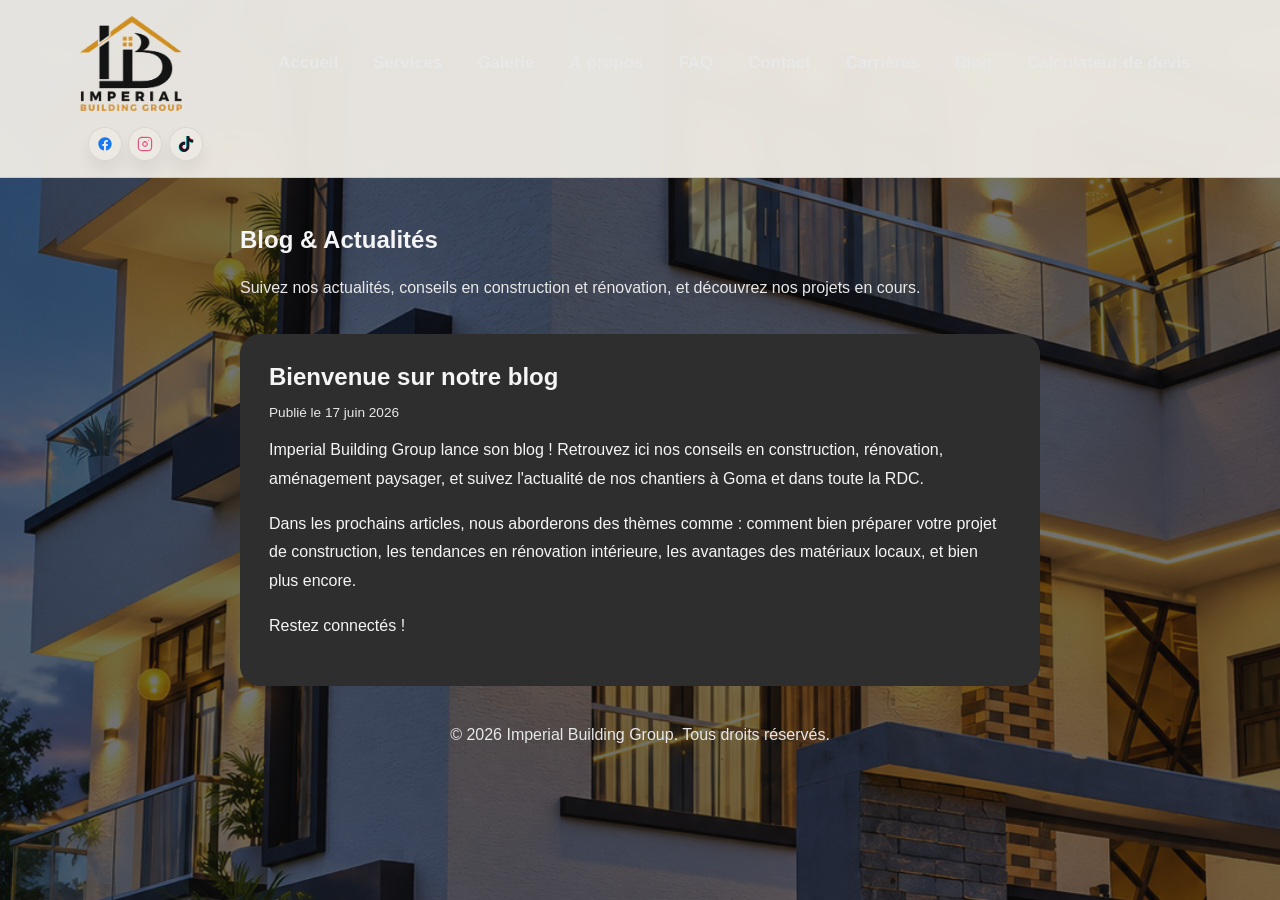
==== commit 4232de25: "Add files via upload" ====
--- a/blog/index.html
+++ b/blog/index.html
@@ -26,17 +26,6 @@
         <a href="index.html" data-i18n="nav_blog">Blog</a>
         <a href="../devis.html" data-i18n="nav_quote">Calculateur de devis</a>
       </nav>
-      <div class="lang-switcher">
-        <button id="lang-toggle-btn" class="lang-toggle" aria-haspopup="true" aria-expanded="false">FR</button>
-        <ul class="lang-menu" role="menu">
-          <li><button type="button" class="lang-item" data-lang="fr" role="menuitem">FR</button></li>
-          <li><button type="button" class="lang-item" data-lang="en" role="menuitem">EN</button></li>
-          <li><button type="button" class="lang-item" data-lang="ln" role="menuitem">LN</button></li>
-          <li><button type="button" class="lang-item" data-lang="es" role="menuitem">ES</button></li>
-          <li><button type="button" class="lang-item" data-lang="zh" role="menuitem">ZH</button></li>
-          <li><button type="button" class="lang-item" data-lang="sw" role="menuitem">SW</button></li>
-        </ul>
-      </div>
       <div class="header-socials" aria-label="Réseaux sociaux">
         <a class="social-link facebook" href="https://www.facebook.com/profile.php?id=61595163513481&amp;mibextid=rS40aB7S9Ucbxw6v" target="_blank" rel="noreferrer noopener" aria-label="Facebook">
           <svg width="16" height="16" viewBox="0 0 24 24" fill="none" xmlns="http://www.w3.org/2000/svg" aria-hidden="true">
--- a/styles.css
+++ b/styles.css
@@ -37,7 +37,7 @@
   margin: 0;
   font-family: 'Segoe UI', Roboto, Arial, sans-serif;
   /* Real construction-site photo from the project gallery. */
-  background-image: linear-gradient(rgba(13, 13, 13, 0.58), rgba(13, 13, 13, 0.58)), url('Photos/Gallerie/web/imperial-building-background.jpg');
+  background-image: linear-gradient(rgba(13, 13, 13, 0.58), rgba(13, 13, 13, 0.58)), url('Photos/Gallerie/Background/background.png');
   background-size: cover;
   background-position: center;
   background-attachment: fixed;
@@ -45,7 +45,7 @@
 }
 
 [data-theme='light'] body {
-  background-image: linear-gradient(rgba(229,225,216,0.30), rgba(238,235,228,0.36)), url('Photos/Gallerie/web/imperial-building-background.jpg');
+  background-image: linear-gradient(rgba(229,225,216,0.30), rgba(238,235,228,0.36)), url('Photos/Gallerie/Background/background.png');
 }
 
 
@@ -251,9 +251,10 @@
   display: inline-flex;
   align-items: center;
   justify-content: center;
-  min-width: 4rem;
+  width: 2.8rem;
+  min-width: 2.8rem;
   min-height: 2.8rem;
-  padding: 0.7rem 1.2rem;
+  padding: 0.55rem;
   font-size: 0.95rem;
   font-weight: 700;
   border-radius: 999px;
@@ -263,14 +264,22 @@
 }
 
 .lang-toggle::after {
-  content: '▼';
-  margin-left: 0.5rem;
-  font-size: 0.75rem;
+  content: none;
+}
+
+.lang-toggle svg {
+  width: 1.35rem;
+  height: 1.35rem;
+  fill: none;
+  stroke: currentColor;
+  stroke-width: 1.7;
+  stroke-linecap: round;
+  stroke-linejoin: round;
   transition: transform 0.2s ease;
 }
 
-.lang-toggle[aria-expanded='true']::after {
-  transform: rotate(-180deg);
+.lang-toggle[aria-expanded='true'] svg {
+  transform: rotate(15deg);
 }
 
 .lang-menu {
@@ -359,6 +368,31 @@
   color: #0d0d0d;
 }
 
+.theme-toggle {
+  width: 2.8rem;
+  min-width: 2.8rem;
+  padding: 0.55rem;
+}
+
+.theme-icon {
+  width: 1.35rem;
+  height: 1.35rem;
+  fill: none;
+  stroke: currentColor;
+  stroke-width: 1.8;
+  stroke-linecap: round;
+  stroke-linejoin: round;
+}
+
+.theme-icon-moon,
+[data-theme='dark'] .theme-icon-sun {
+  display: none;
+}
+
+[data-theme='dark'] .theme-icon-moon {
+  display: block;
+}
+
 .btn-secondary {
   background: var(--accent);
   color: #0d0d0d;
@@ -1166,6 +1200,40 @@
   }
 }
 
+@media (max-width: 864px) {
+  .header-inner {
+    display: grid;
+    grid-template-columns: minmax(0, 1fr) auto auto;
+    grid-template-areas:
+      "brand language toggle"
+      "socials socials socials";
+    align-items: center;
+    column-gap: 0.75rem;
+    row-gap: 0.5rem;
+    padding: 0.65rem 0;
+  }
+
+  .brand {
+    grid-area: brand;
+  }
+
+  .lang-switcher {
+    grid-area: language;
+  }
+
+  .nav-toggle {
+    grid-area: toggle;
+    order: 0;
+    margin-left: 0;
+  }
+
+  .header-socials {
+    grid-area: socials;
+    justify-self: center;
+    margin-left: 0;
+  }
+}
+
 [data-theme='dark'] {
   /* Dark theme: black base, anthracite surfaces and gold accents. */
   --bg: #0d0d0d;
